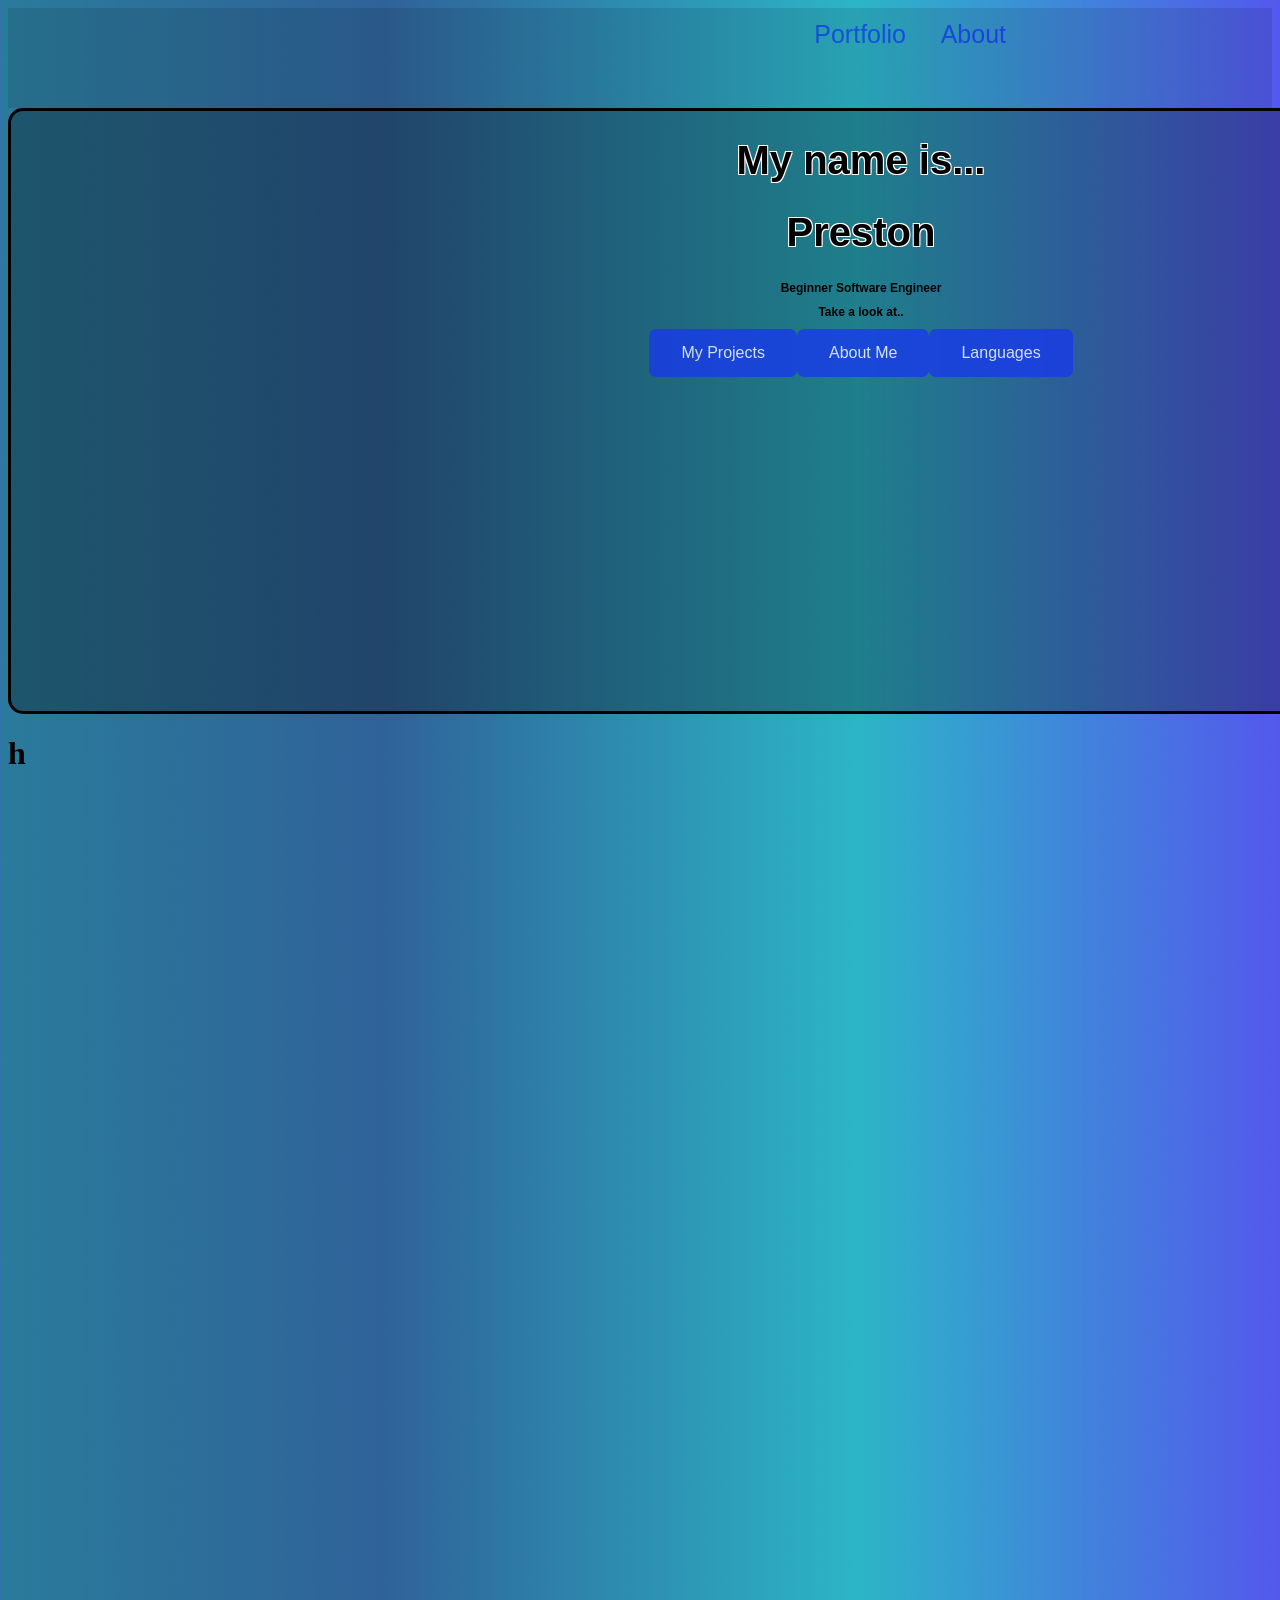
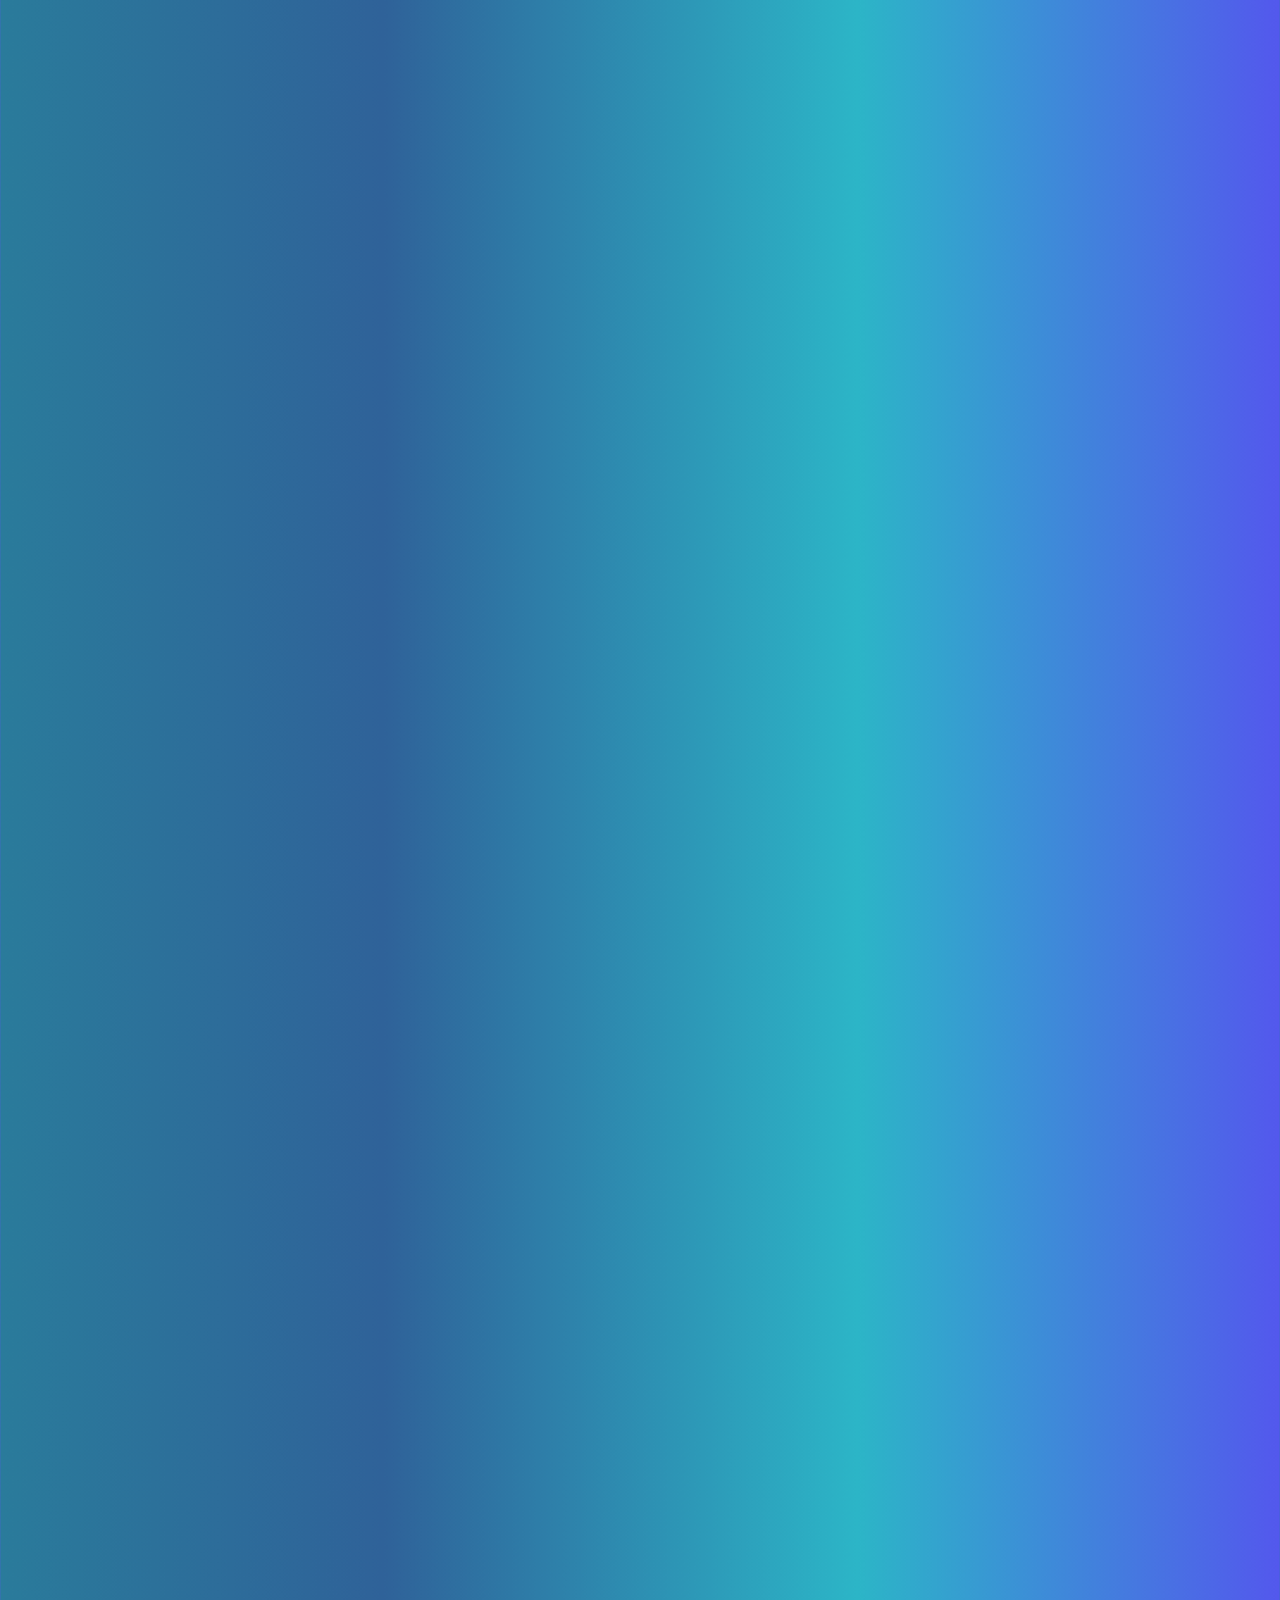
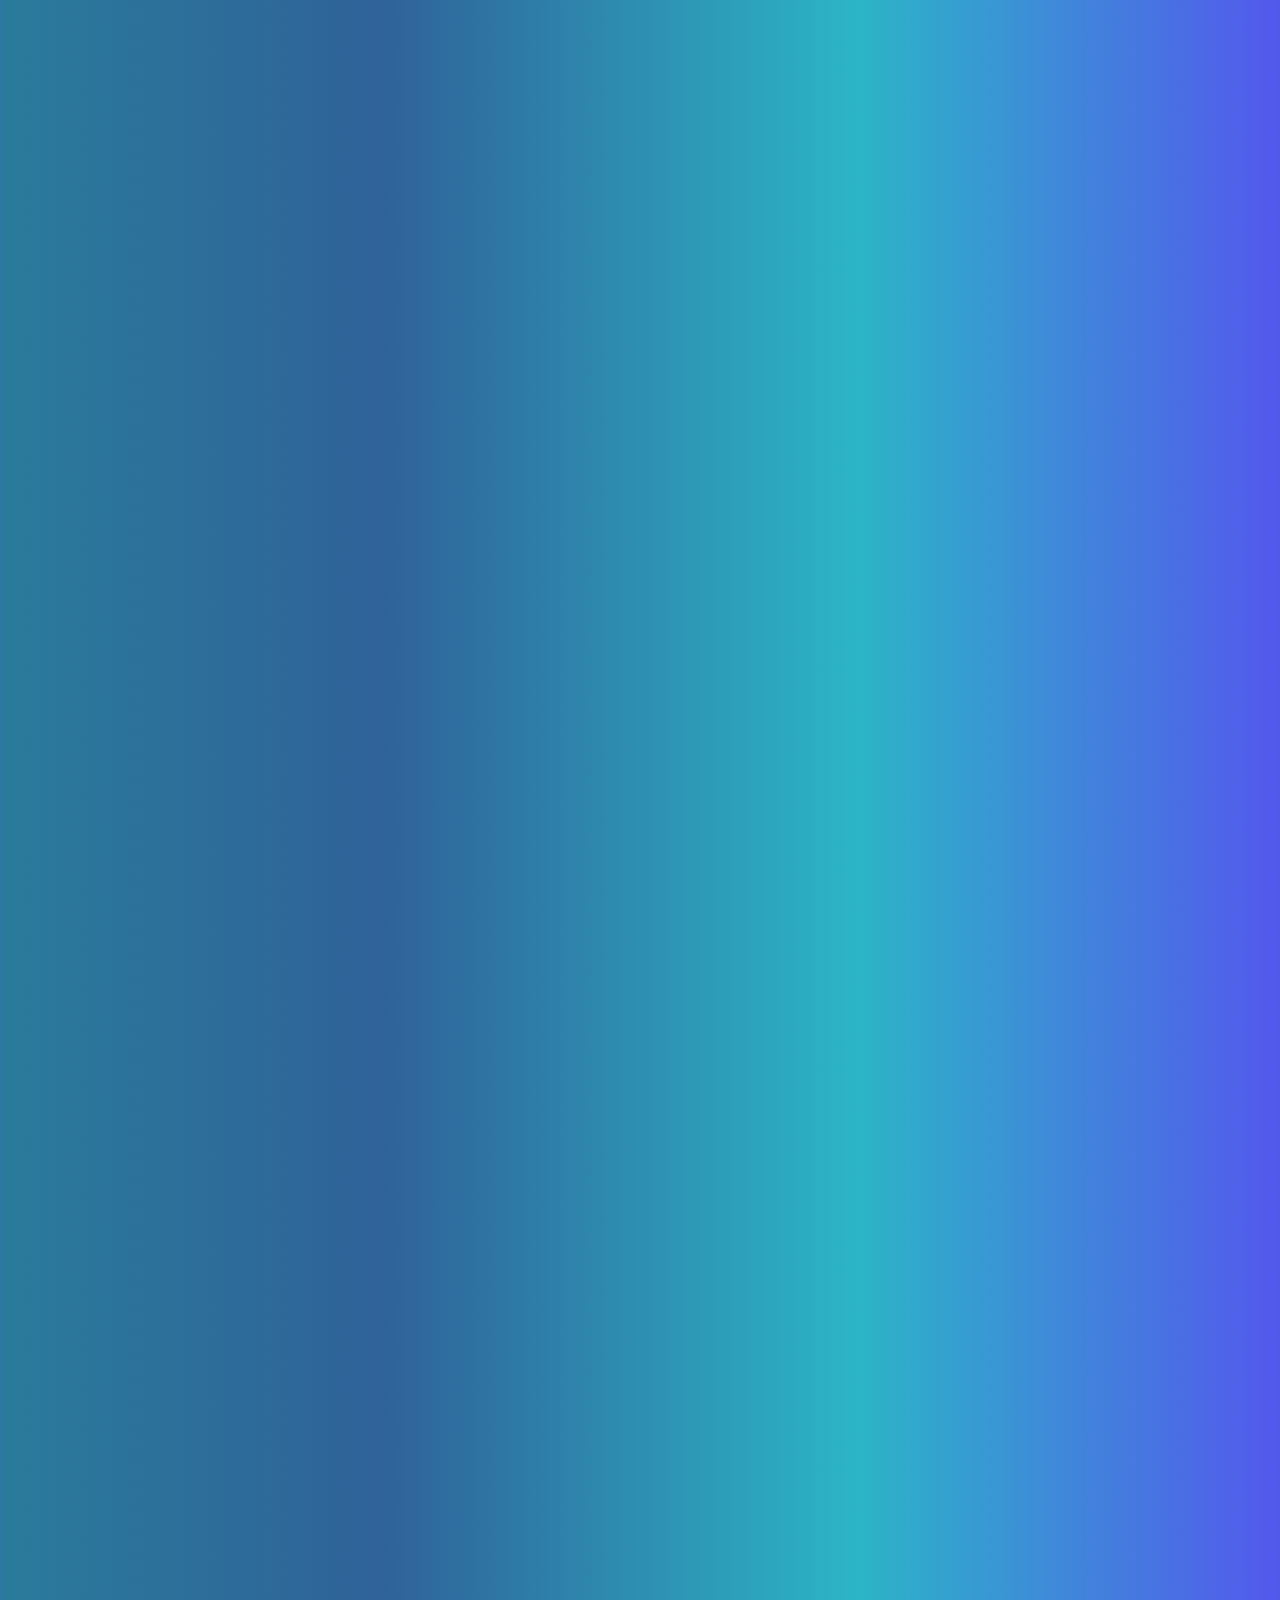
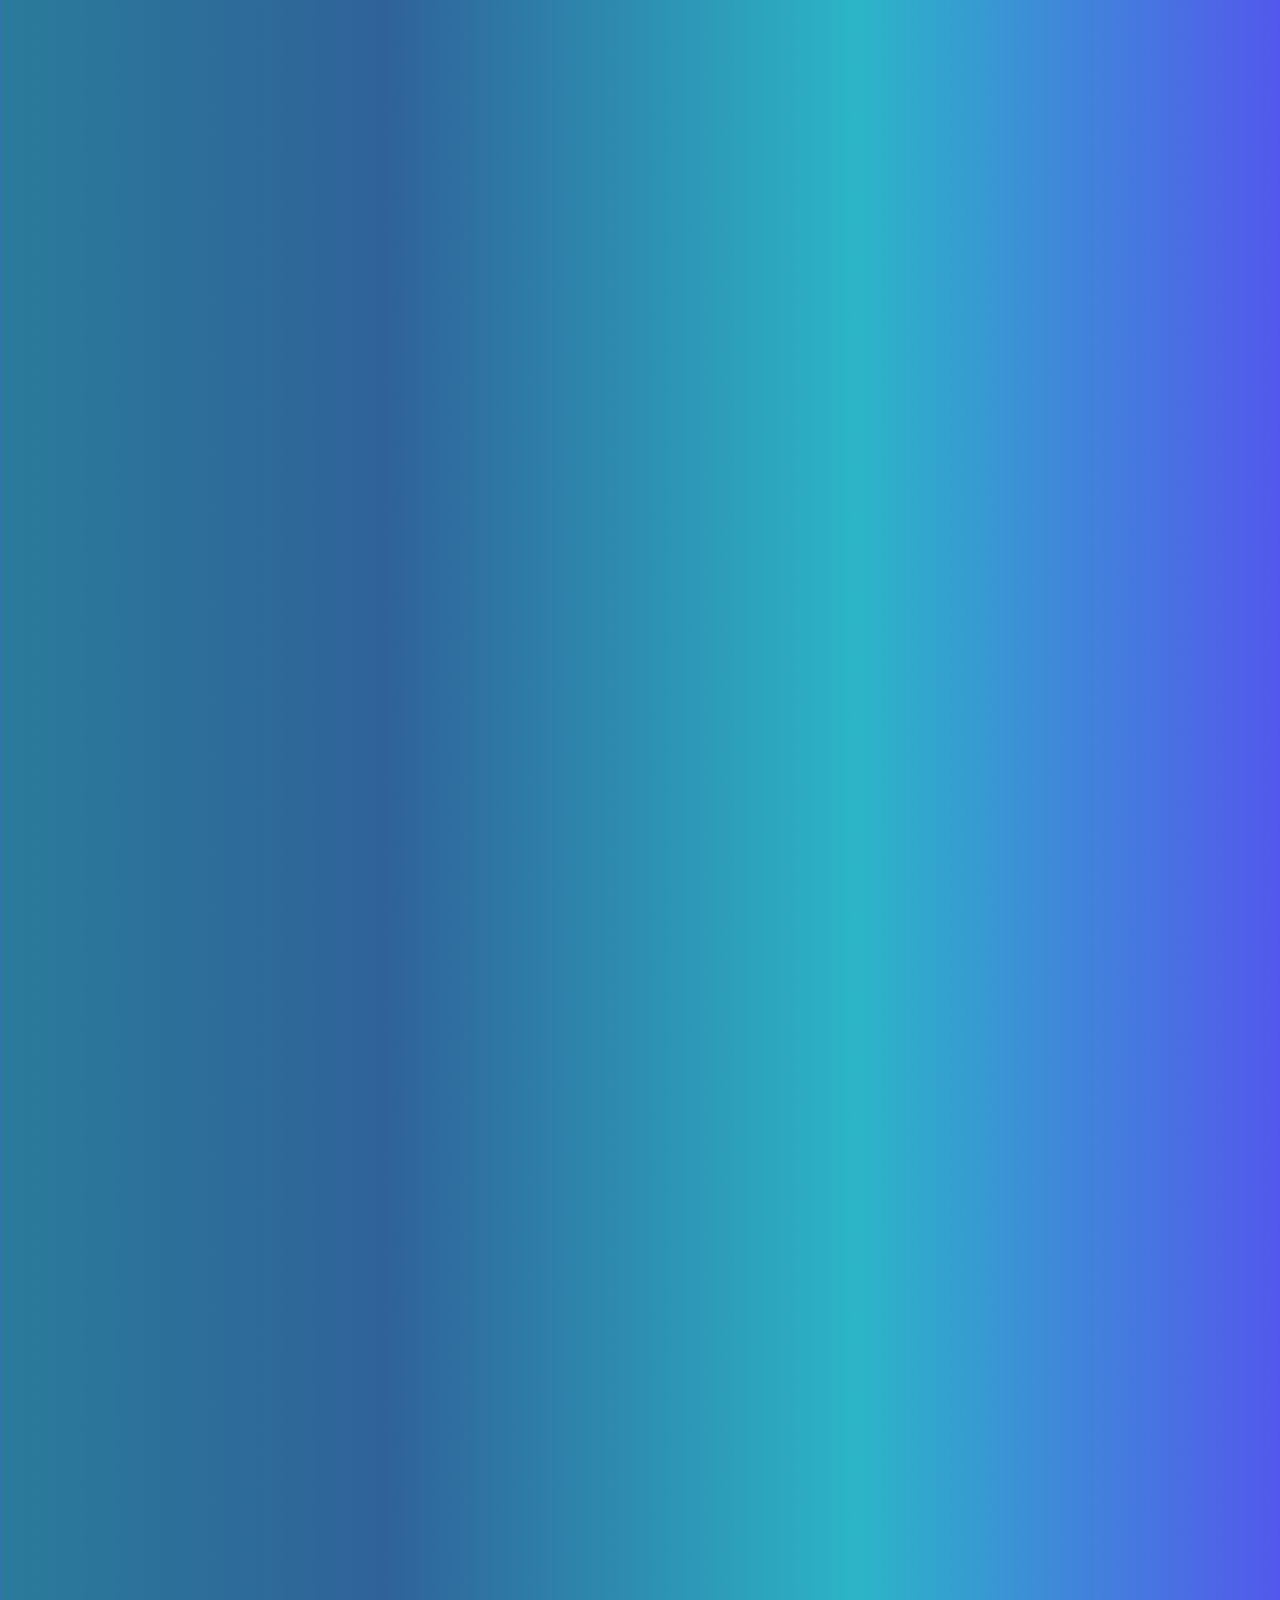
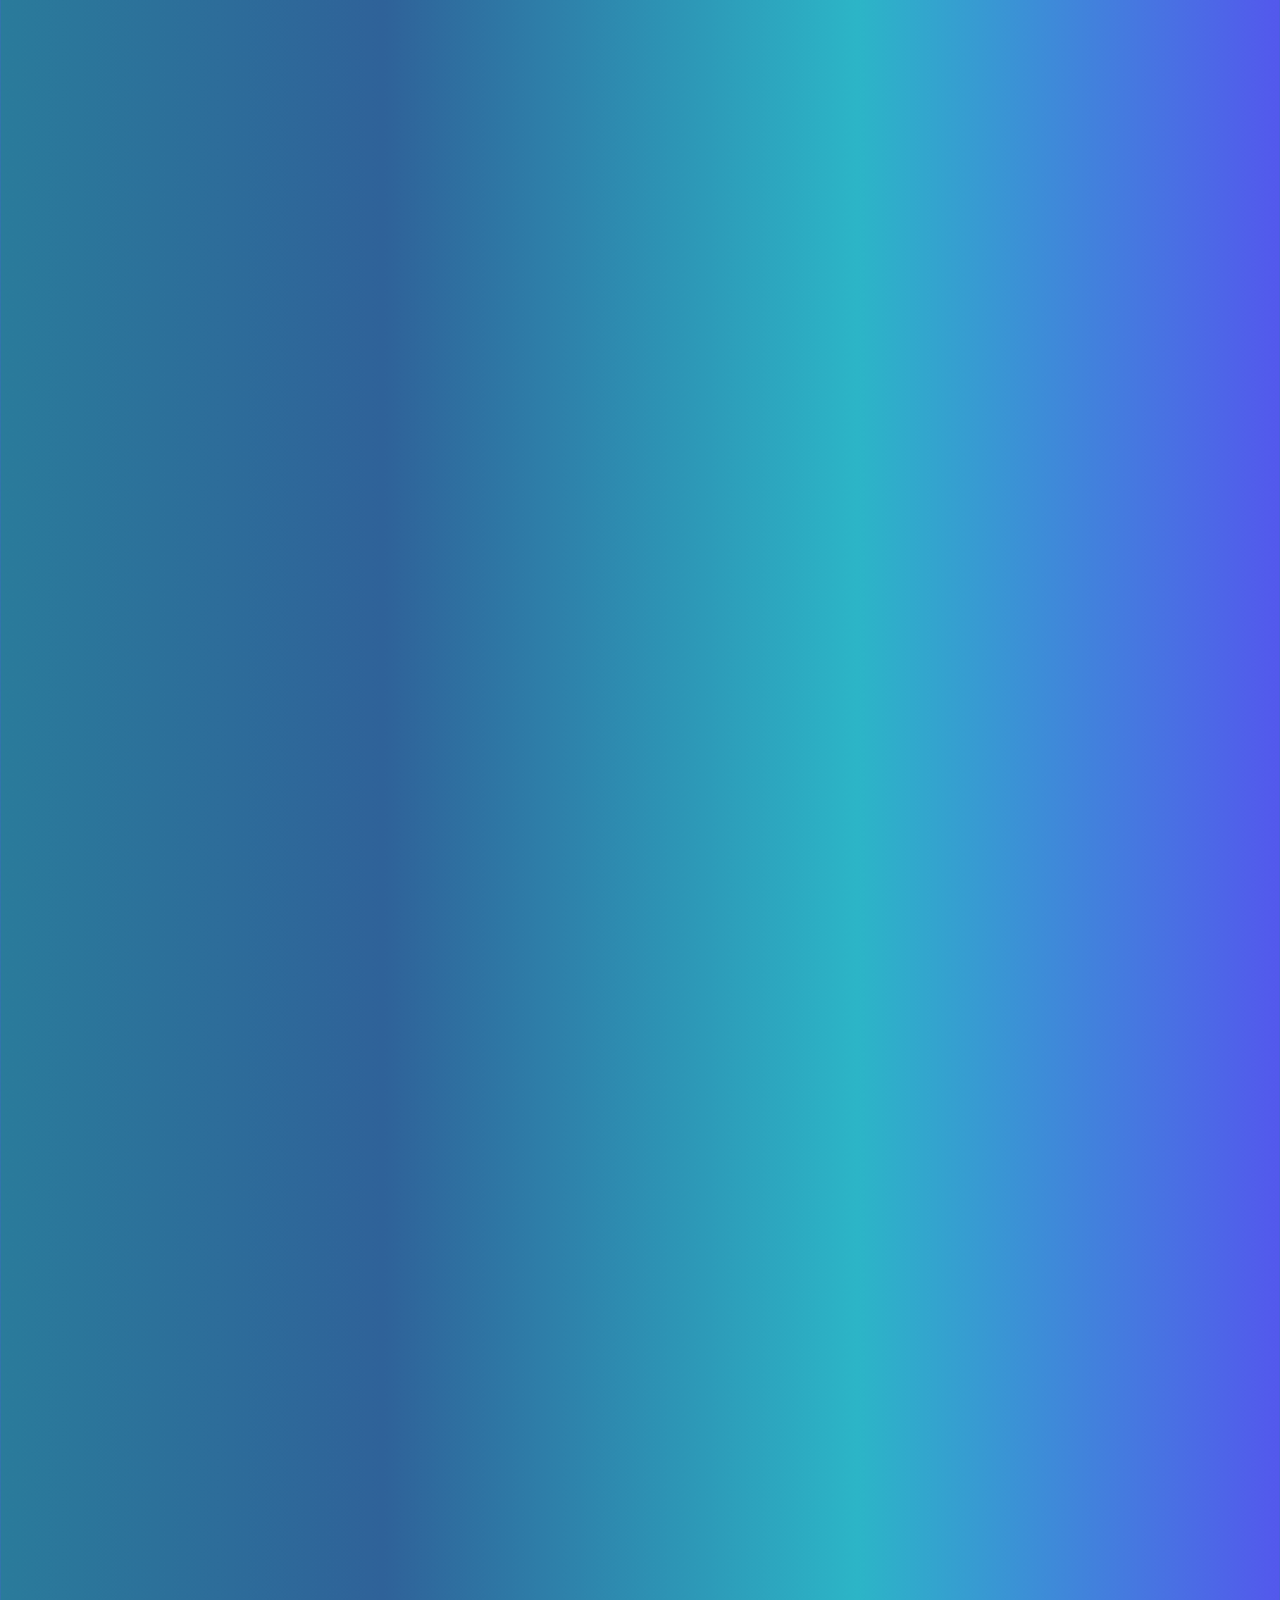
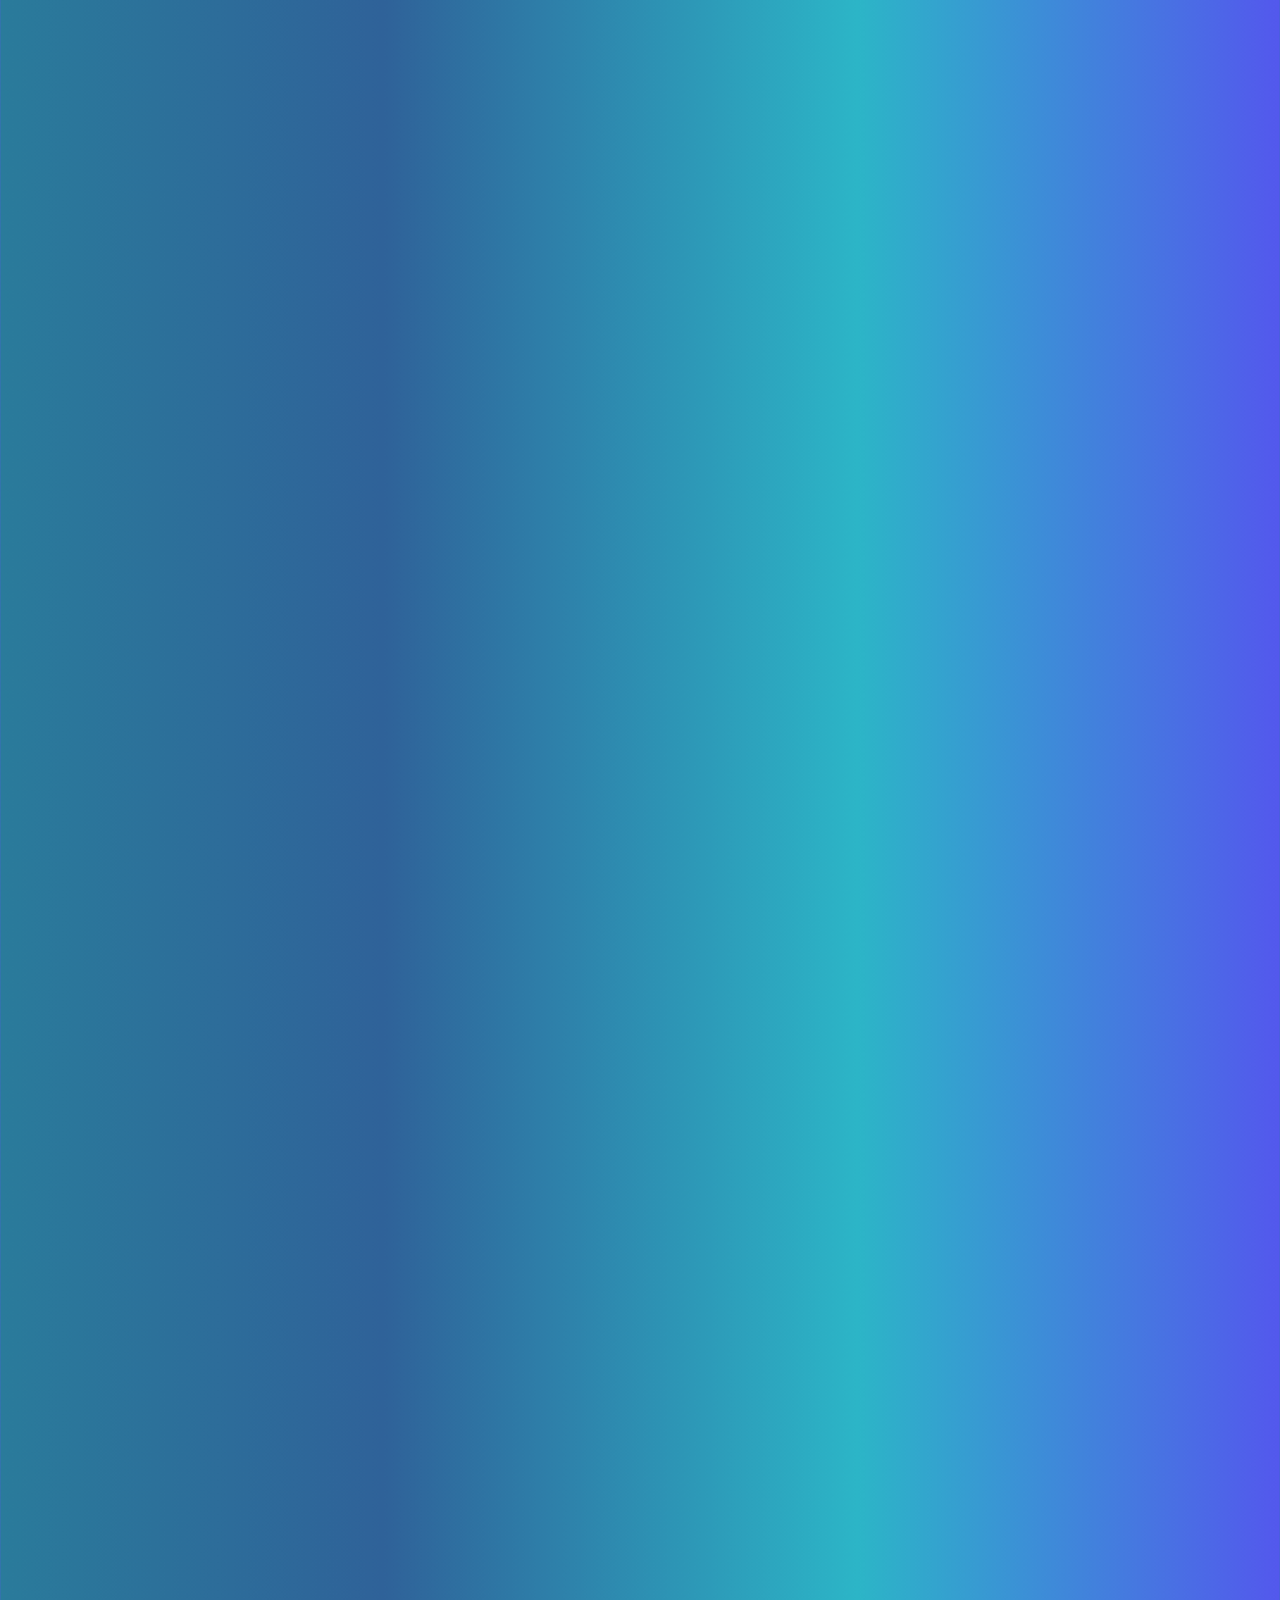
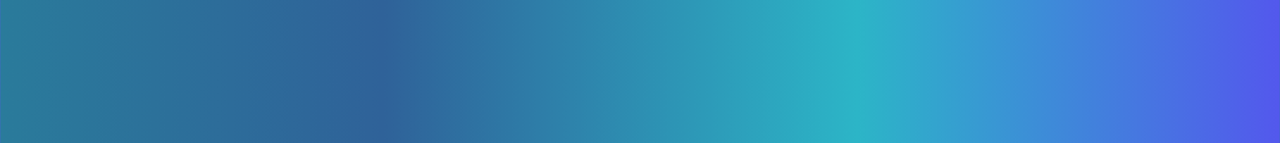
==== index.html @ db3a59b8 "Day 1: Initial Commit" ====
<!DOCTYPE html>
<html lang="en">
<link rel="stylesheet" href="main.css">
<script src="main.js"></script>
    <head>
        <meta charset="UTF-8">
        <title>Title</title>
</head>
<body>
    <div id="header">
        <button onclick="scrolldiv('about-me')" id="about-button" type="submit">
            <span class="button-text">About</span>
        </button>

        <button onclick="scrolldiv('projects')" id="portfolio-button" type="submit">
            <span class="button-text">Portfolio</span>
        </button>
    </div>

    <div id ="introduction-border">

        <div id="introduction-content">
            <h1 class="intro-title" >My name is...</h1>
            <h1 class="intro-name">Preston</h1>
            <h2 class="intro-slogan">Beginner Software Engineer</h2>
            <h2 class="intro-slogan">Take a look at..</h2>
            <div class="btngroup">
                <button onclick="scrolldiv('projects')" class="button">
                    <span class="button-text">My Projects</span>
                </button>
                <button onclick="scrolldiv('about-me')" class="button">
                    <span class="button-text">About Me</span>
                </button>
                <button onclick="scrolldiv('skills')" class="button">
                    <span class="button-text">Languages</span>
                </button>
            </div>
        </div>
    </div>

    <div id="about-me">
        <h1>h</h1>
    </div>

    <div id="skills">

    </div>

    <div id="projects">

    </div>
</body>
</html>
---- main.css ----
:root {    --color1: rgba(250,250,250,0);    --color2: rgba(0,0,0,0)}body {    background: #2A7B9B;    background: linear-gradient(90deg, rgba(42, 123, 155, 1) 0%, rgba(47, 98, 153, 1) 30%, rgba(44, 181, 199, 1) 67%, rgba(83, 88, 237, 1) 100%);}#header {    width: auto;    height: 100px;    color: black;    font-family: "Roboto Mono",sans-serif;    background-color: rgba(0,0,0,0.1);    position: sticky;    top: 0;}#header-title {    align-items: center;    margin: auto;}#introduction-border {    transition: width 2s, height 3s, background-color 3s;    width: 1700px;    height: 600px;    border-radius: 15px;    margin: auto;    align-items: center;    border-style: solid;    background-color: rgba(0,0,0,0.3);    border-color: black;}#introduction-content {    align-items: center;}#portfolio-button .button-text {    opacity: 0.5;    color: blue;    font-family: "Roboto Mono", sans-serif;}#portfolio-button .button-text:hover {    opacity: 1;    cursor: pointer;}#portfolio-button {    padding: 12px 24px;    position: fixed;    right: 350px;    border: none;    background: none;    font-size: 25px;}#about-button {    padding: 12px 24px;    position: fixed;    right: 250px;    border: none;    background: none;    font-size: 25px;}#about-button .button-text {    opacity: 0.5;    color: blue;    font-family: "Roboto Mono", sans-serif;}#about-button .button-text:hover {    opacity: 1;    cursor: pointer;}.btngroup {    display: flex;    flex-wrap: wrap;    align-items: center;    justify-content: center;}.btngroup .button:hover {    background-color: darkblue;    opacity: 1;}.button {    opacity: 0.8;    background-color: #183aea;    color: white;    border: black;    padding: 15px 32px;    text-align: center;    text-decoration: none;    font-size: 16px;    cursor: pointer;    border-radius: 7px;}.button-text {    font-family: "Britannic Bold", sans-serif;}.intro-title {    font-family: "Britannic Bold", sans-serif;    font-size: 40px;    text-align: center;    color: black;    text-shadow:            -1px -1px 0 #ffffff,            1px -1px 0 #ffffff,            -1px 1px 0 #ffffff,            1px 1px 0 #ffffff;    ;}.intro-name {    font-family: "Britannic Bold", sans-serif;    font-size: 40px;    text-align: center;    color: black;    text-shadow:            -1px -1px 0 #ffffff,            1px -1px 0 #ffffff,            -1px 1px 0 #ffffff,            1px 1px 0 #ffffff;    ;}.intro-slogan {    font-family: "Britannic Bold", sans-serif;    font-size: 12px;    text-align: center;    color: black;}#skills {    width: 1500px;    height: 3000px;}#projects {    width: 1500px;    height: 3000px;}#about-me {    width: 1500px;    height: 3000px;}
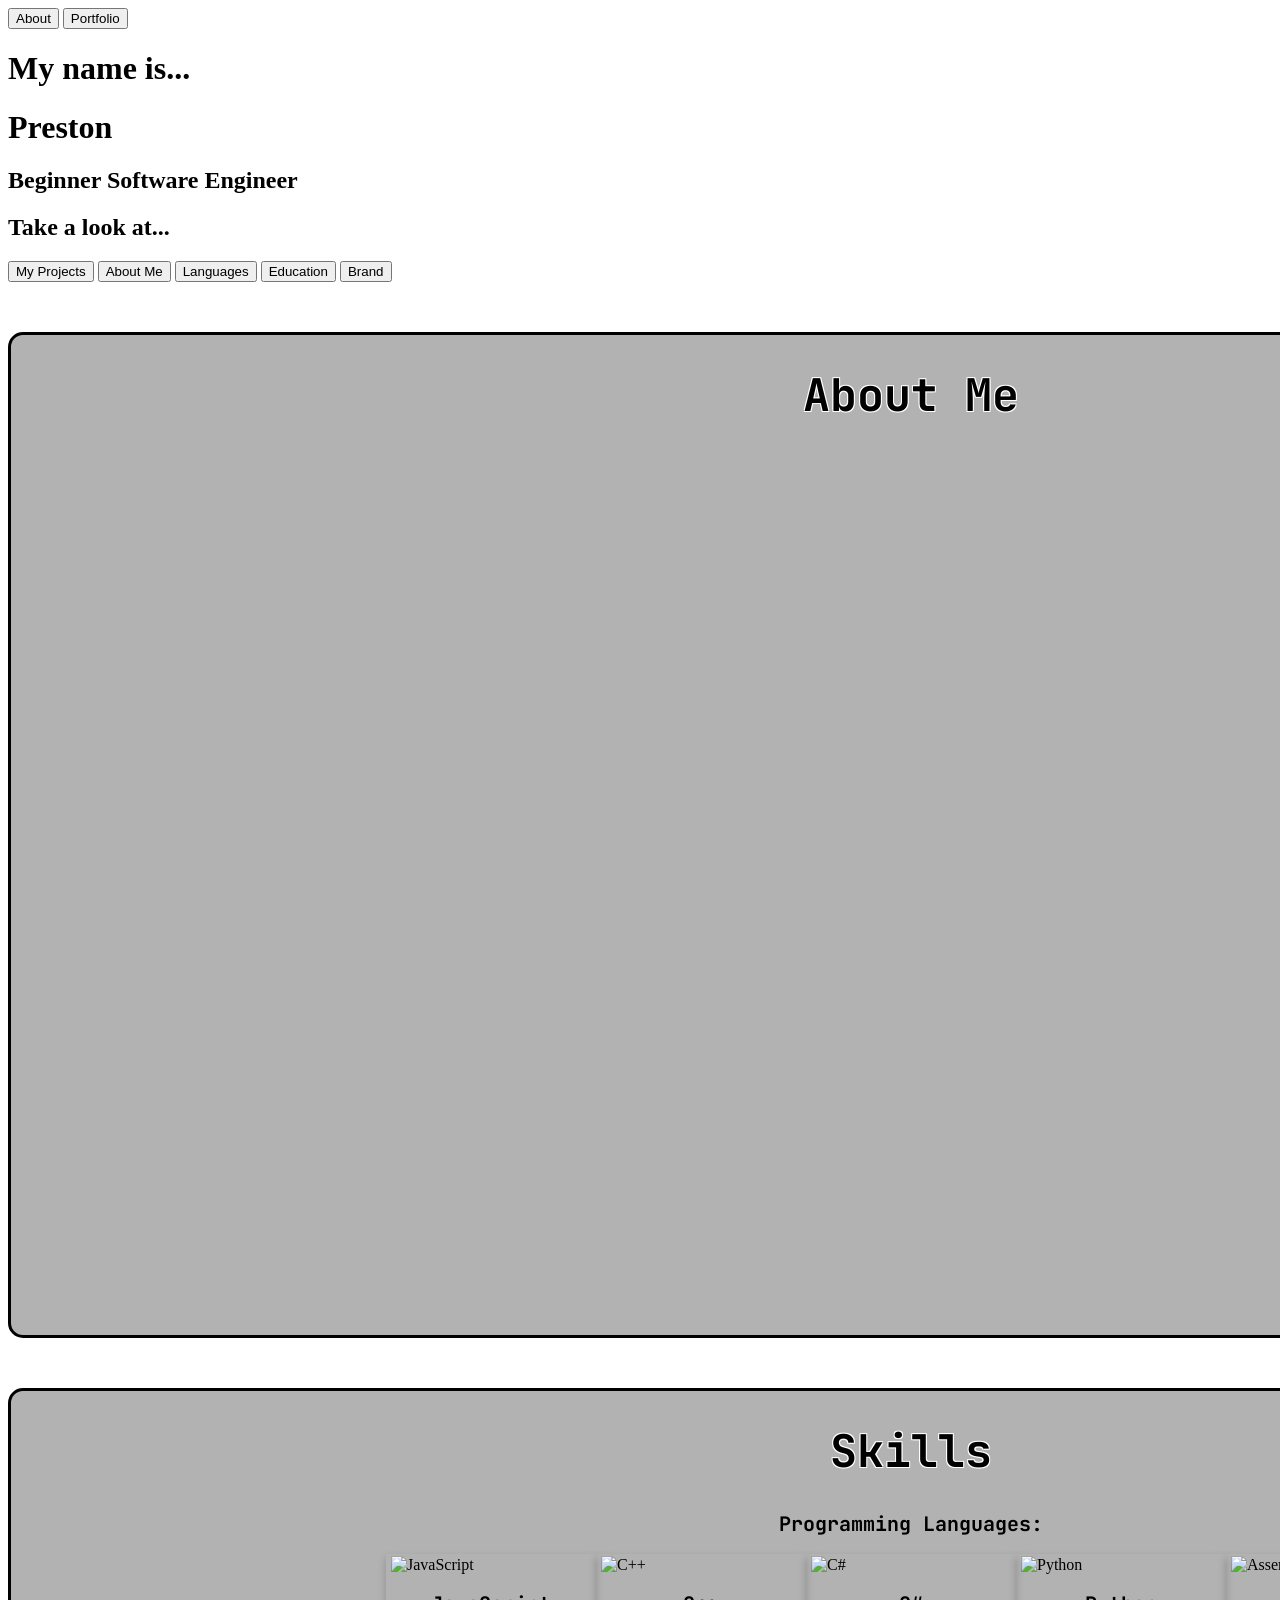
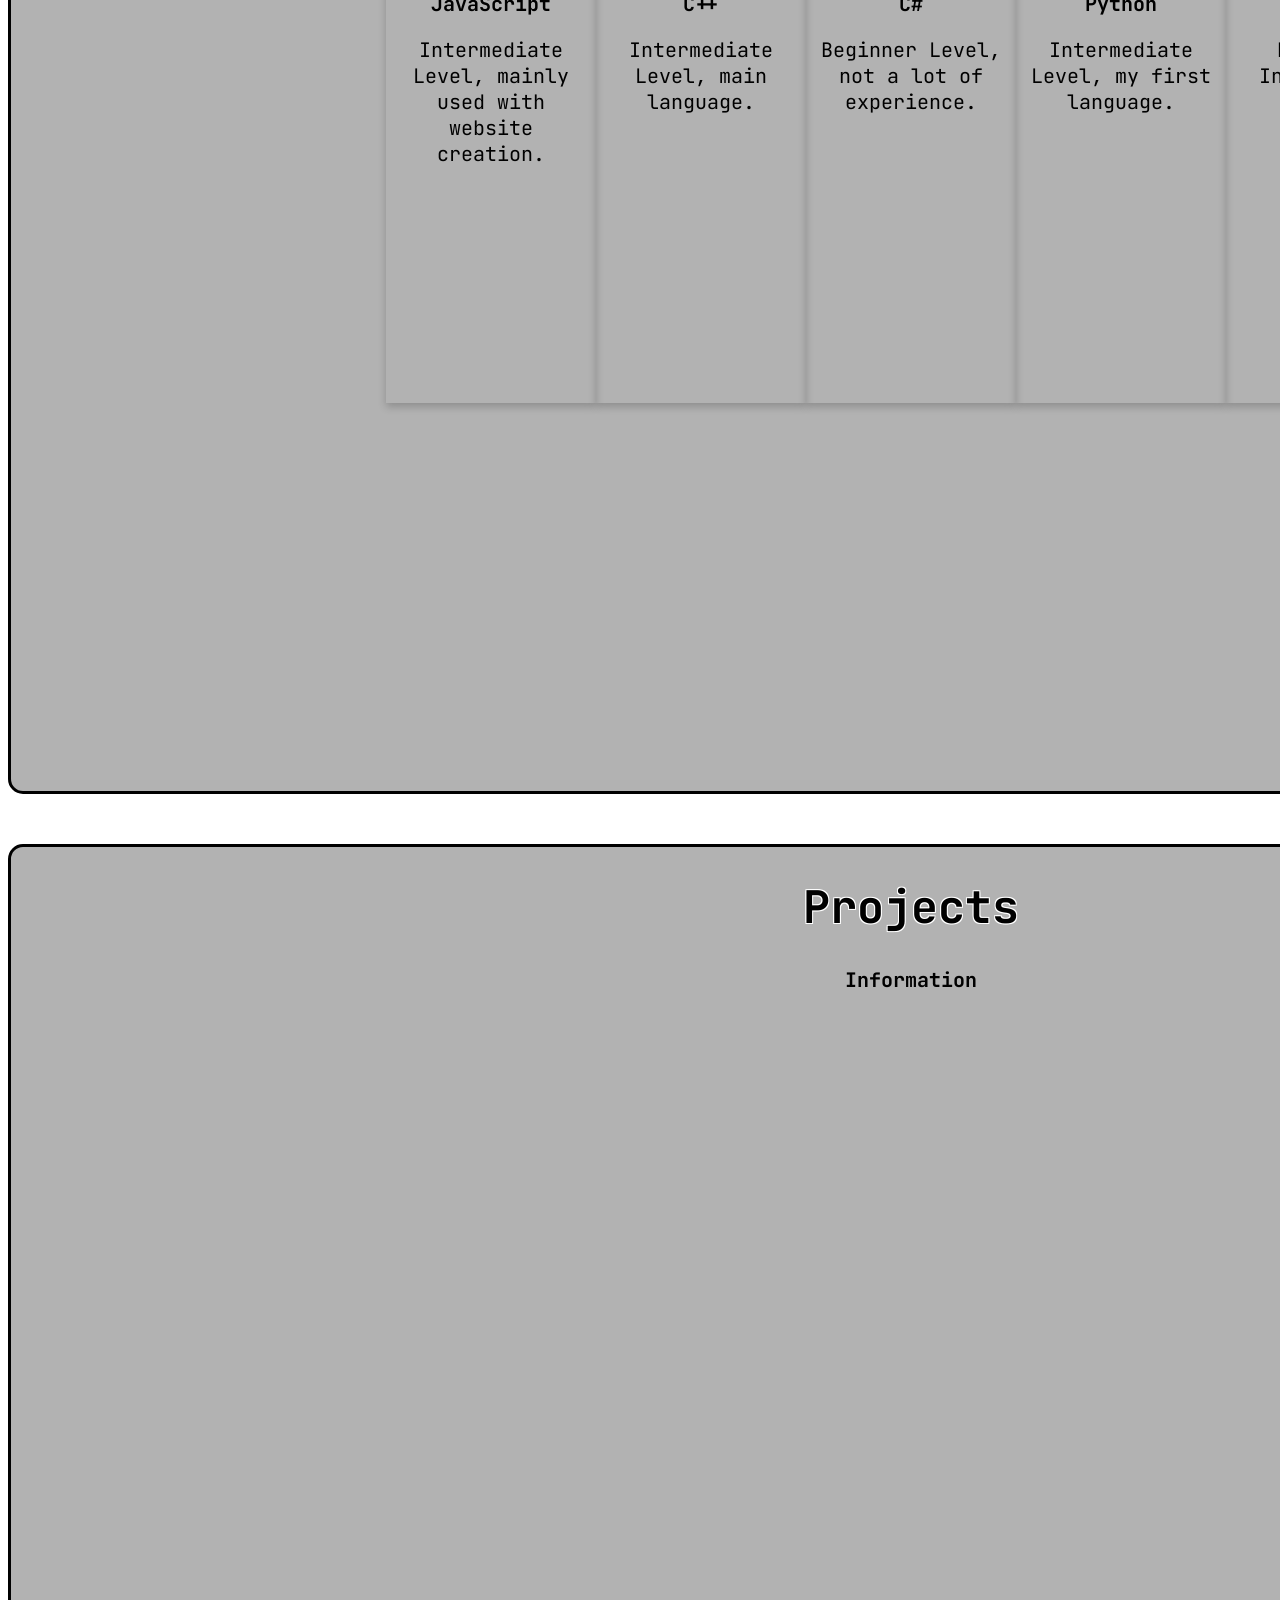
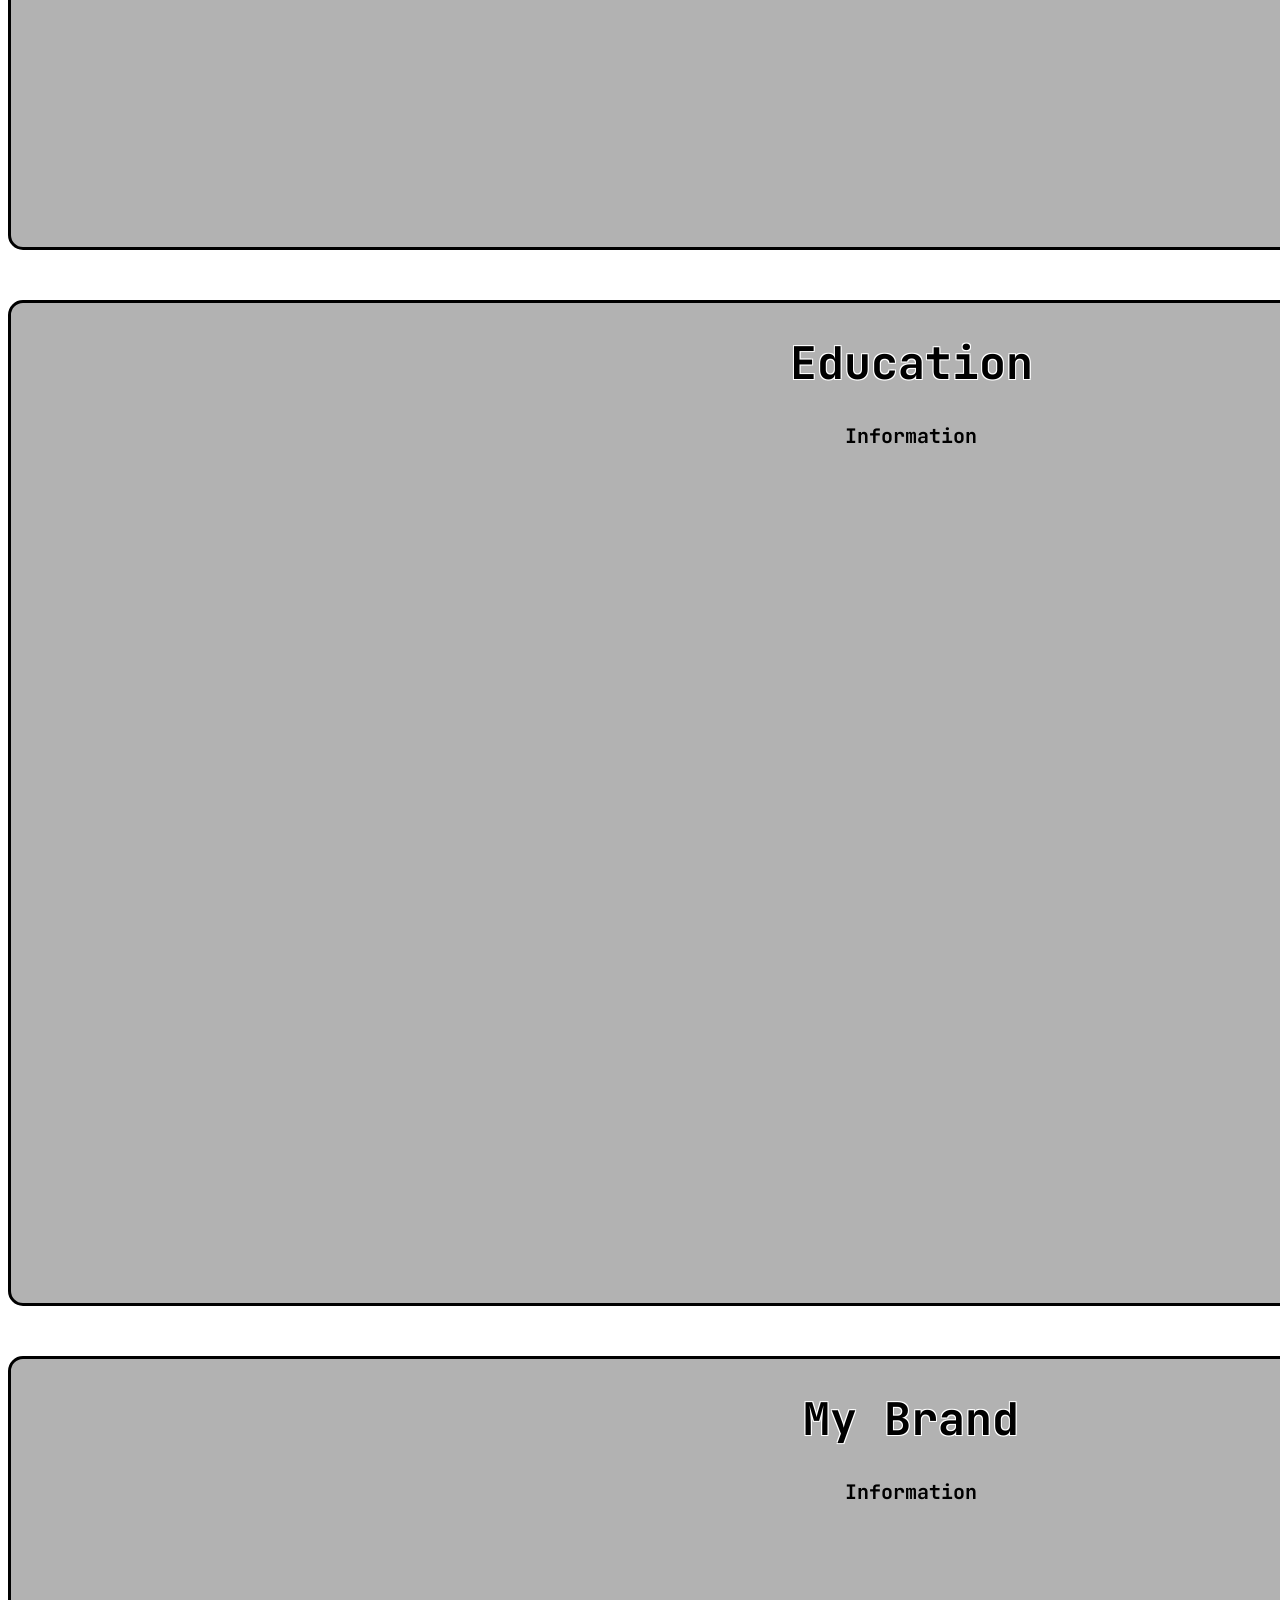
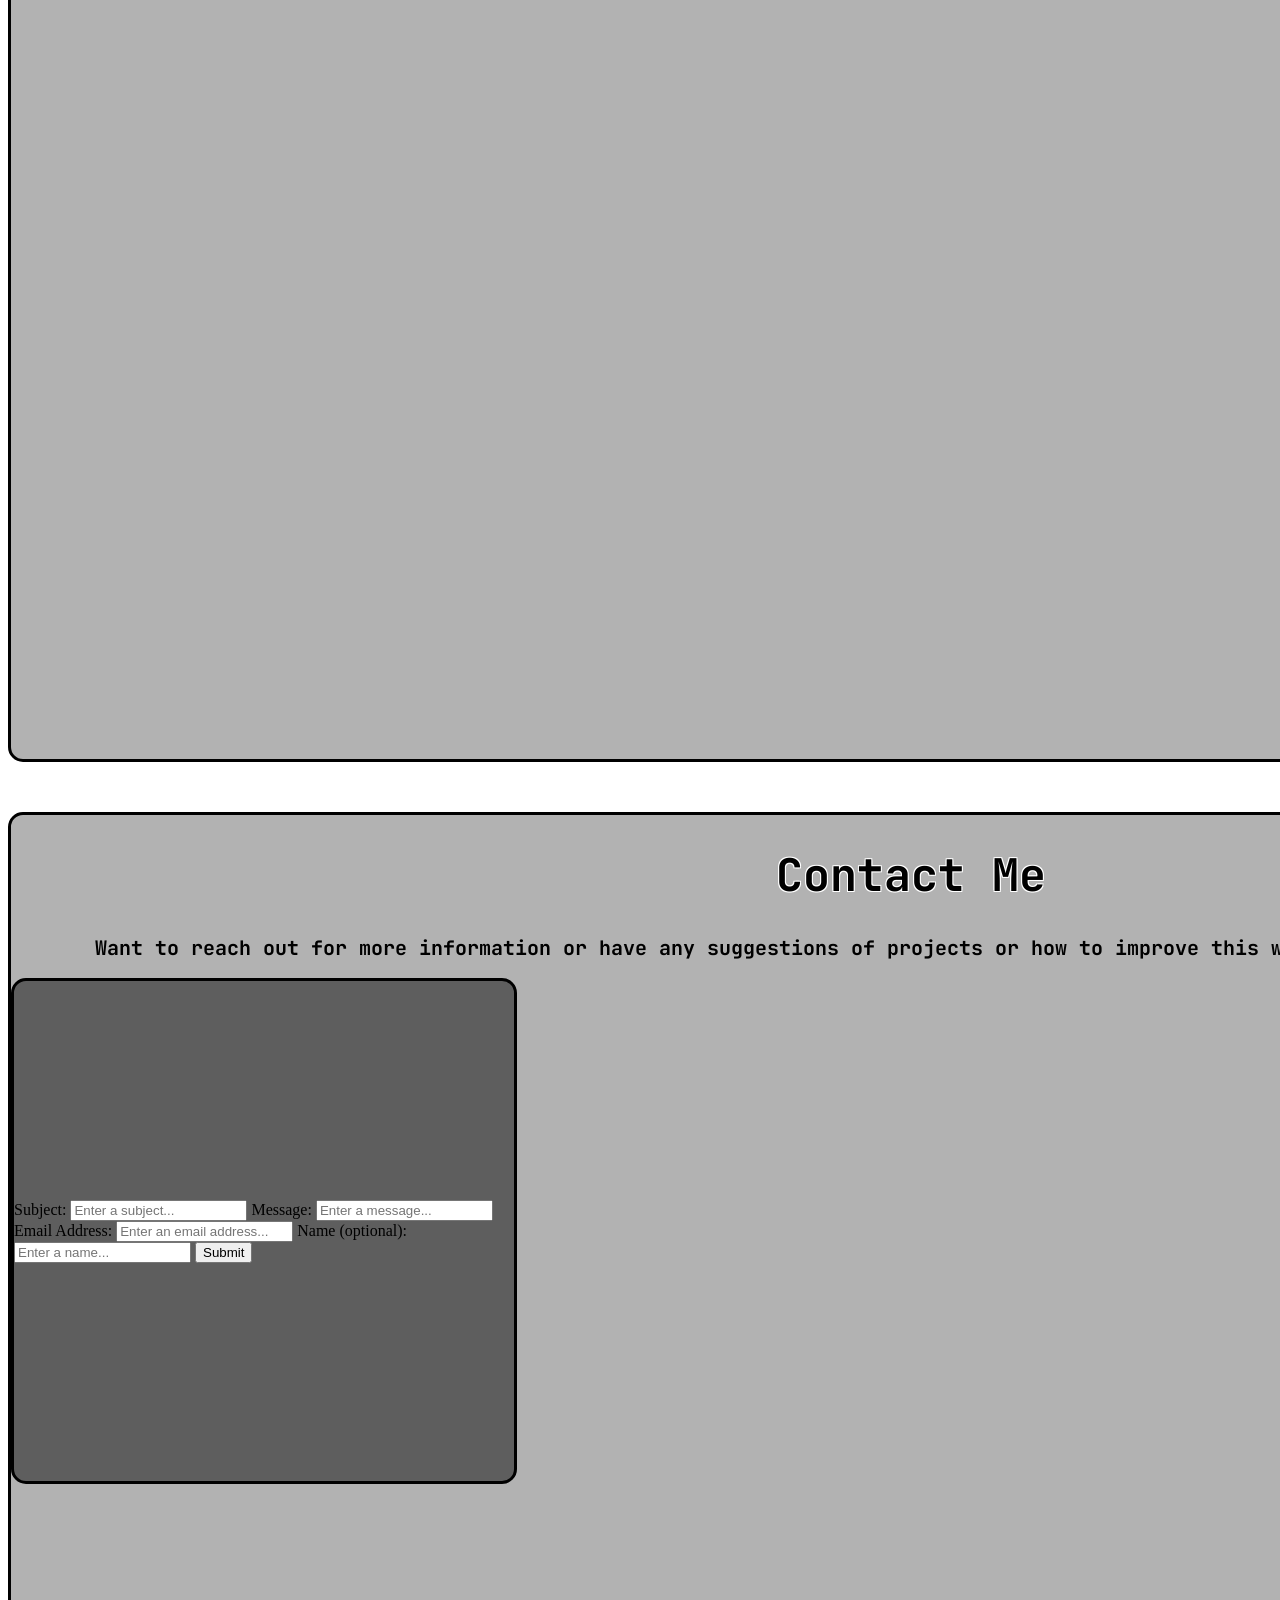
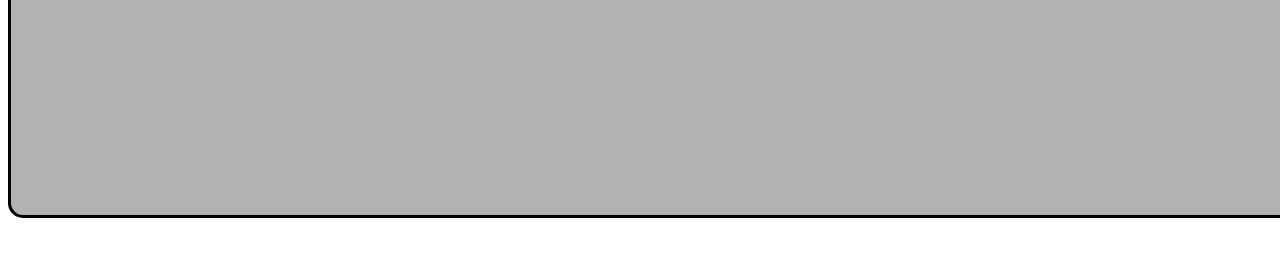
==== commit 5eb83659: "Day 2,3,4: Adding brand, education and contact-me, some content in skills, changing font." ====
--- a/index.html
+++ b/index.html
@@ -1,11 +1,17 @@
 <!DOCTYPE html>
-<html lang="en">
+<html lang="en" xmlns="http://www.w3.org/1999/html">
 <link rel="stylesheet" href="main.css">
+
 <script src="main.js"></script>
-    <head>
-        <meta charset="UTF-8">
-        <title>Title</title>
+
+<head>
+    <title></title>
+    <link rel="preconnect" href="https://fonts.googleapis.com">
+    <link rel="preconnect" href="https://fonts.gstatic.com" crossorigin>
+    <link href="https://fonts.googleapis.com/css2?family=JetBrains+Mono:wght@200&display=swap" rel="stylesheet">
+    <link rel="icon" type="image/x-icon" href="/assets/favicon.ico">
 </head>
+
 <body>
     <div id="header">
         <button onclick="scrolldiv('about-me')" id="about-button" type="submit">
@@ -18,12 +24,12 @@
     </div>
 
     <div id ="introduction-border">
-
         <div id="introduction-content">
             <h1 class="intro-title" >My name is...</h1>
             <h1 class="intro-name">Preston</h1>
             <h2 class="intro-slogan">Beginner Software Engineer</h2>
-            <h2 class="intro-slogan">Take a look at..</h2>
+            <h2 class="intro-slogan">Take a look at...</h2>
+
             <div class="btngroup">
                 <button onclick="scrolldiv('projects')" class="button">
                     <span class="button-text">My Projects</span>
@@ -34,20 +40,105 @@
                 <button onclick="scrolldiv('skills')" class="button">
                     <span class="button-text">Languages</span>
                 </button>
+                <button onclick="scrolldiv('education')" class ="button">
+                    <span class="button-text">Education</span>
+                </button>
+                <button onclick="scrolldiv('brand')" class ="button">
+                    <span class="button-text">Brand</span>
+                </button>
             </div>
         </div>
     </div>
 
     <div id="about-me">
-        <h1>h</h1>
+        <h1 class="section-title">About Me</h1>
+        <h2 class="section-text"></h2>
+
     </div>
 
     <div id="skills">
+        <h1 class="section-title">Skills</h1>
+        <h2 class="section-text">Programming Languages: </h2>
+
+        <div class="section-cards">
+            <div class="container">
+                <img src="assets/javascript.png" alt="JavaScript" class="images">
+                    <h2 class="section-text">JavaScript</h2>
+                    <p class="section-text">Intermediate Level, mainly used with website creation.</p>
+            </div>
+
+            <div class="container">
+                <img src="assets/c++.png" alt="C++" class="images">
+
+                <h2 class="section-text">C++</h2>
+                <p class="section-text">Intermediate Level, main language.</p>
+            </div>
+
+            <div class="container">
+                <img src="assets/csharp.webp" alt="C#" class="images">
+
+                <h2 class="section-text">C#</h2>
+                <p class="section-text">Beginner Level, not a lot of experience.</p>
+            </div>
+
+            <div class="container">
+                <img src="assets/python.png" alt="Python" class="images">
+
+                <h2 class="section-text">Python</h2>
+                <p class="section-text">Intermediate Level, my first language.</p>
+            </div>
+
+            <div class="container">
+                <img src="assets/asm.png" alt="Assembly" class="images">
+
+                <h2 class="section-text">Assembly</h2>
+                <p class="section-text">Beginner/ Intermediate level. </p>
+            </div>
+
+        </div>
+    </div>
+
+    <div id="projects">
+        <h1 class="section-title">Projects</h1>
+        <h2 class="section-text">Information</h2>
+    </div>
+
+    <div id="education">
+        <h1 class="section-title">Education</h1>
+        <h2 class="section-text">Information</h2>
+    </div>
+
+    <div id="brand">
+        <h1 class="section-title">My Brand</h1>
+        <h2 class="section-text">Information</h2>
+    </div>
+
+    <div id ="contact-me">
+        <h1 class="section-title">Contact Me</h1>
+        <h2 class="section-text">Want to reach out for more information or have any suggestions of projects or how to improve this website? Don't be afraid to reach out.</h2>
+        <div id="contact-me-form">
+            <form action="https://formsubmit.co/900305@student.derby-college.ac.uk" method="POST">
+                <label for="contact-me">Subject:
+                    <input type="text" class="form-input" required placeholder="Enter a subject...">
+                </label>
+                <label for="contact-me">Message:
+                    <input type="text" class="form-input" required placeholder="Enter a message...">
+                </label>
+                <label for="contact-me">Email Address:
+                    <input type="email" class="form-input" required placeholder="Enter an email address...">
+                </label>
+                <label for="contact-me">Name (optional):
+                    <input type="text" class="form-input" required placeholder="Enter a name...">
+                </label>
+                <button type="submit">Submit</button>
+            </form>
+        </div>
+    </div>
+
+
+    <div id="footer">
 
     </div>
 
-    <div id="projects">
-
-    </div>
 </body>
 </html>
--- a/main.css
+++ b/main.css
@@ -1,164 +1,93 @@
-:root {-    --color1: rgba(250,250,250,0);-    --color2: rgba(0,0,0,0)-}-body {-    background: #2A7B9B;-    background: linear-gradient(90deg, rgba(42, 123, 155, 1) 0%, rgba(47, 98, 153, 1) 30%, rgba(44, 181, 199, 1) 67%, rgba(83, 88, 237, 1) 100%);-}--#header {-    width: auto;-    height: 100px;-    color: black;-    font-family: "Roboto Mono",sans-serif;-    background-color: rgba(0,0,0,0.1);-    position: sticky;-    top: 0;--}--#header-title {-    align-items: center;-    margin: auto;-}--#introduction-border {-    transition: width 2s, height 3s, background-color 3s;-    width: 1700px;-    height: 600px;-    border-radius: 15px;-    margin: auto;-    align-items: center;-    border-style: solid;-    background-color: rgba(0,0,0,0.3);-    border-color: black;-}--#introduction-content {-    align-items: center;-}--#portfolio-button .button-text {-    opacity: 0.5;-    color: blue;-    font-family: "Roboto Mono", sans-serif;-}--#portfolio-button .button-text:hover {-    opacity: 1;-    cursor: pointer;-}--#portfolio-button {-    padding: 12px 24px;-    position: fixed;-    right: 350px;-    border: none;-    background: none;-    font-size: 25px;-}--#about-button {-    padding: 12px 24px;-    position: fixed;-    right: 250px;-    border: none;-    background: none;-    font-size: 25px;-}--#about-button .button-text {-    opacity: 0.5;-    color: blue;-    font-family: "Roboto Mono", sans-serif;-}--#about-button .button-text:hover {-    opacity: 1;-    cursor: pointer;-}--.btngroup {-    display: flex;-    flex-wrap: wrap;-    align-items: center;-    justify-content: center;--}--.btngroup .button:hover {-    background-color: darkblue;-    opacity: 1;-}--.button {-    opacity: 0.8;-    background-color: #183aea;-    color: white;-    border: black;-    padding: 15px 32px;-    text-align: center;-    text-decoration: none;-    font-size: 16px;-    cursor: pointer;-    border-radius: 7px;-}--.button-text {-    font-family: "Britannic Bold", sans-serif;-}--.intro-title {-    font-family: "Britannic Bold", sans-serif;-    font-size: 40px;-    text-align: center;--    color: black;-    text-shadow:-            -1px -1px 0 #ffffff,-            1px -1px 0 #ffffff,-            -1px 1px 0 #ffffff,-            1px 1px 0 #ffffff;-    ;---}---.intro-name {-    font-family: "Britannic Bold", sans-serif;-    font-size: 40px;-    text-align: center;--    color: black;-    text-shadow:-            -1px -1px 0 #ffffff,-            1px -1px 0 #ffffff,-            -1px 1px 0 #ffffff,-            1px 1px 0 #ffffff;-    ;---}--.intro-slogan {-    font-family: "Britannic Bold", sans-serif;-    font-size: 12px;-    text-align: center;-    color: black;}--#skills {-    width: 1500px;-    height: 3000px;-}--#projects {-    width: 1500px;-    height: 3000px;-}--#about-me {-    width: 1500px;-    height: 3000px;+
+    text-shadow:
+            -1px -1px 0 #ffffff,
+            1px -1px 0 #ffffff,
+            -1px 1px 0 #ffffff,
+            1px 1px 0 #ffffff;
+    ;
+
+
+}
+
+.intro-slogan {
+    font-family: "JetBrains Mono", monospace;
+    font-size: 17px;
+    text-align: center;
+    color: black;}
+
+#skills, #projects, #about-me, #brand, #education, #contact-me{
+    width: 1800px;
+    height: 1000px;
+    border-radius: 15px;
+    margin: auto;
+    align-items: center;
+    border-style: solid;
+    background-color: rgba(0,0,0,0.3);
+    border-color: black;
+}
+
+#header + #introduction-border,#introduction-border + #about-me, #about-me + #skills, #skills + #projects, #projects + #education, #education + #brand, #brand + #contact-me, #contact-me + #footer{
+    margin-bottom: 50px;
+}
+
+.section-title {
+    font-family: "Jetbrains Mono",monospace;
+    color: black;
+    text-shadow:
+            -1px -1px 0 #ffffff,
+            1px -1px 0 #ffffff,
+            -1px 1px 0 #ffffff,
+            1px 1px 0 #ffffff;
+    ;
+
+    text-align: center;
+    font-size: 45px;
+}
+
+.section-text {
+    font-family: "Jetbrains Mono",monospace;
+    color: black;
+    text-align: center;
+    font-size: 20px;
+}
+
+.section-cards {
+    display: flex;
+    flex-wrap: wrap;
+    align-items: center;
+    justify-content: center;
+}
+
+.container:hover {
+    box-shadow: 0 8px 16px 0 rgba(0, 0, 0, 0.2);
+}
+
+.container {
+    padding: 2px 5px;
+    box-shadow: 0 4px 8px 0 rgba(0,0,0,0.2);
+    transition: 0.3s;
+    width: 200px;
+    height: 445px;
+}
+
+#contact-me {
+
+}
+
+#contact-me-form {
+    width: 500px;
+    height: 500px;
+    background-color: rgb(94 94 94);
+    display: flex;
+    flex-wrap: wrap;
+    align-items: center;
+    justify-content: center;
+    border-color: black;
+    border-radius: 15px;
+    border-style: solid;
+}
+
+.images {
+    width: 200px;
+    height: 200px;
 }
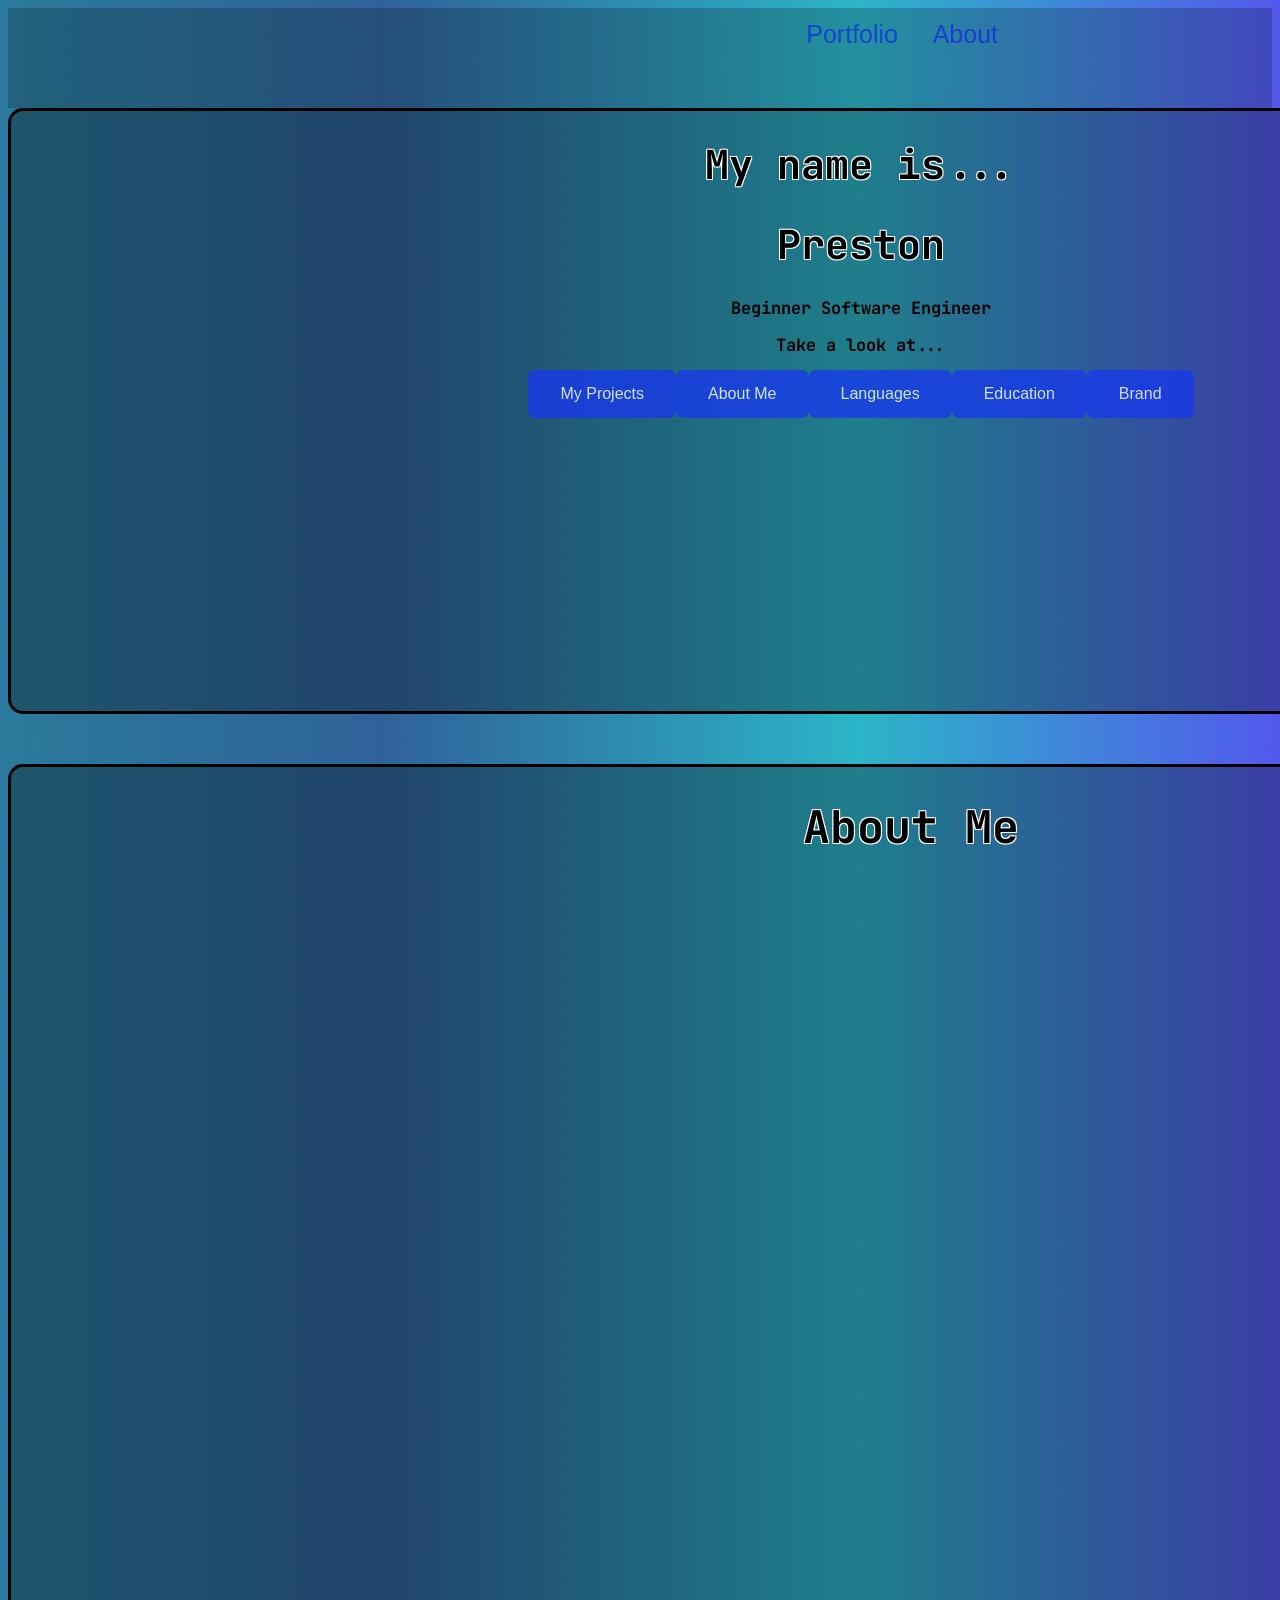
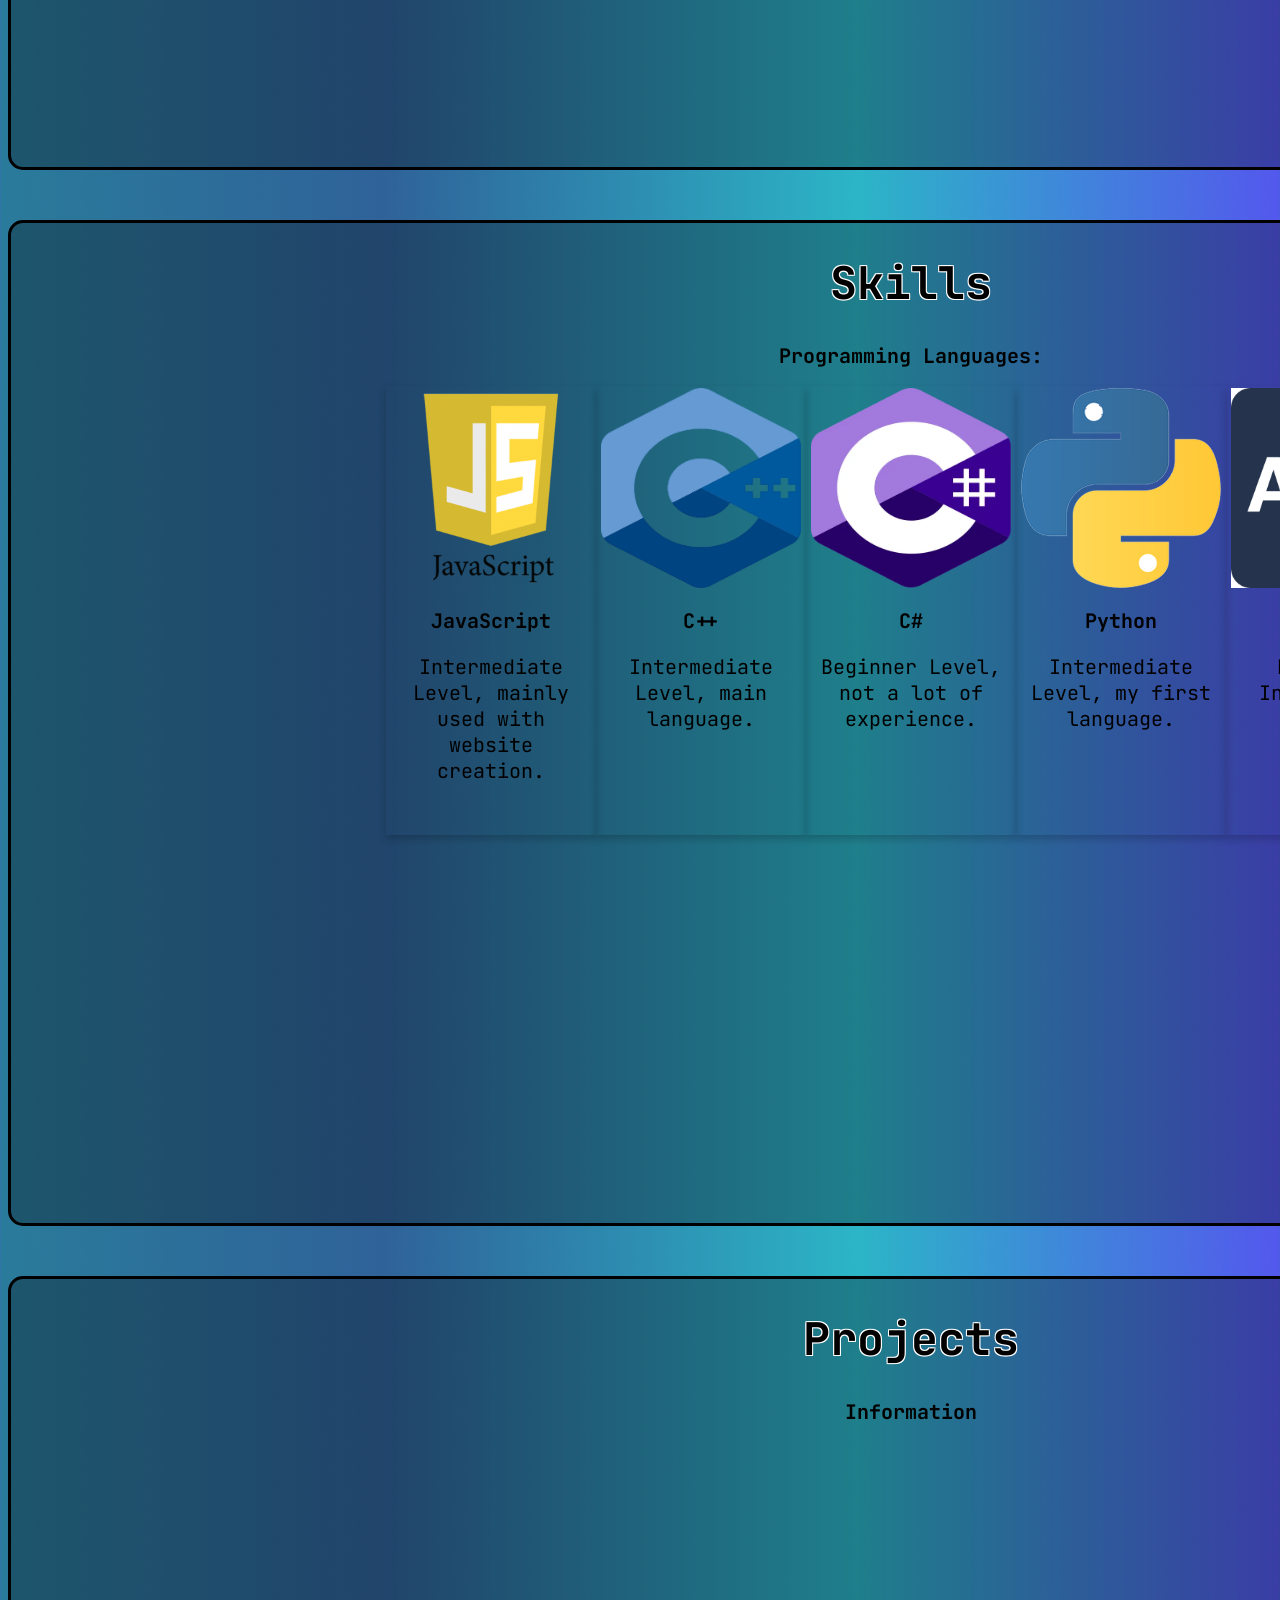
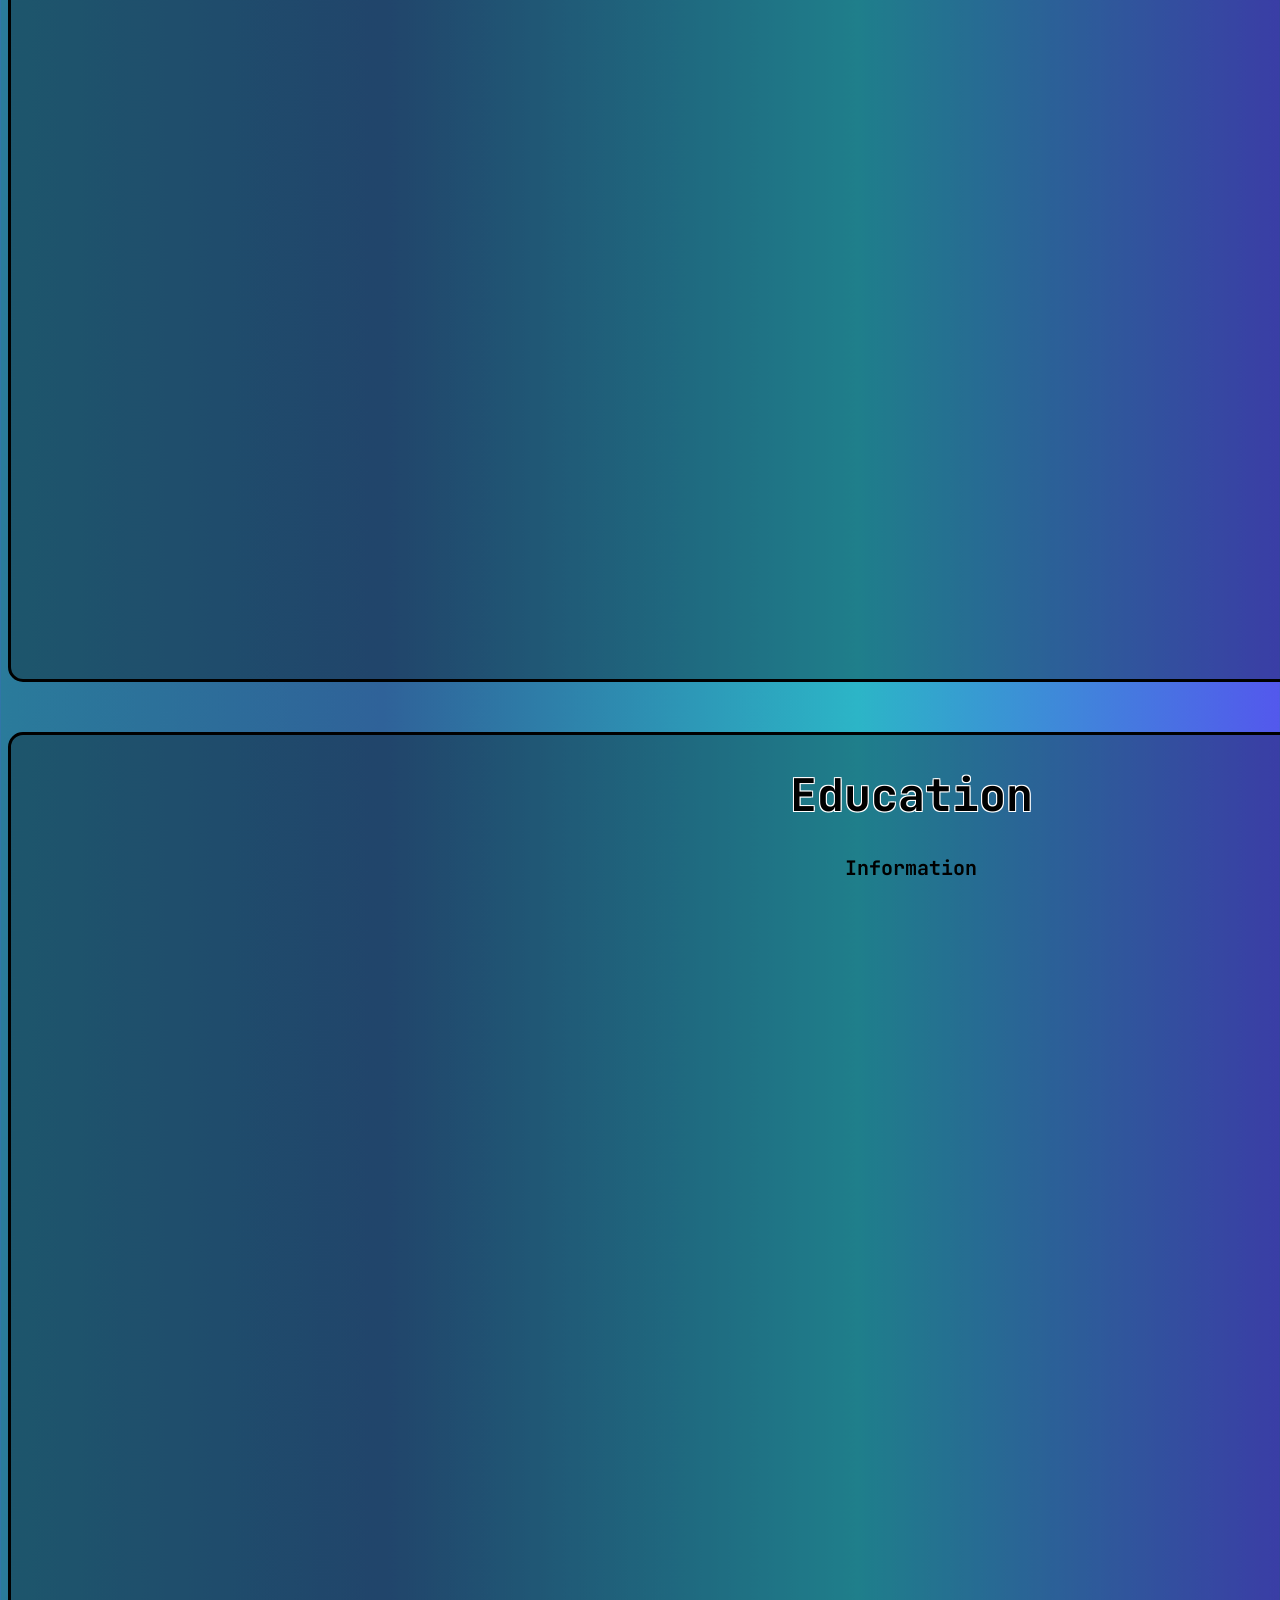
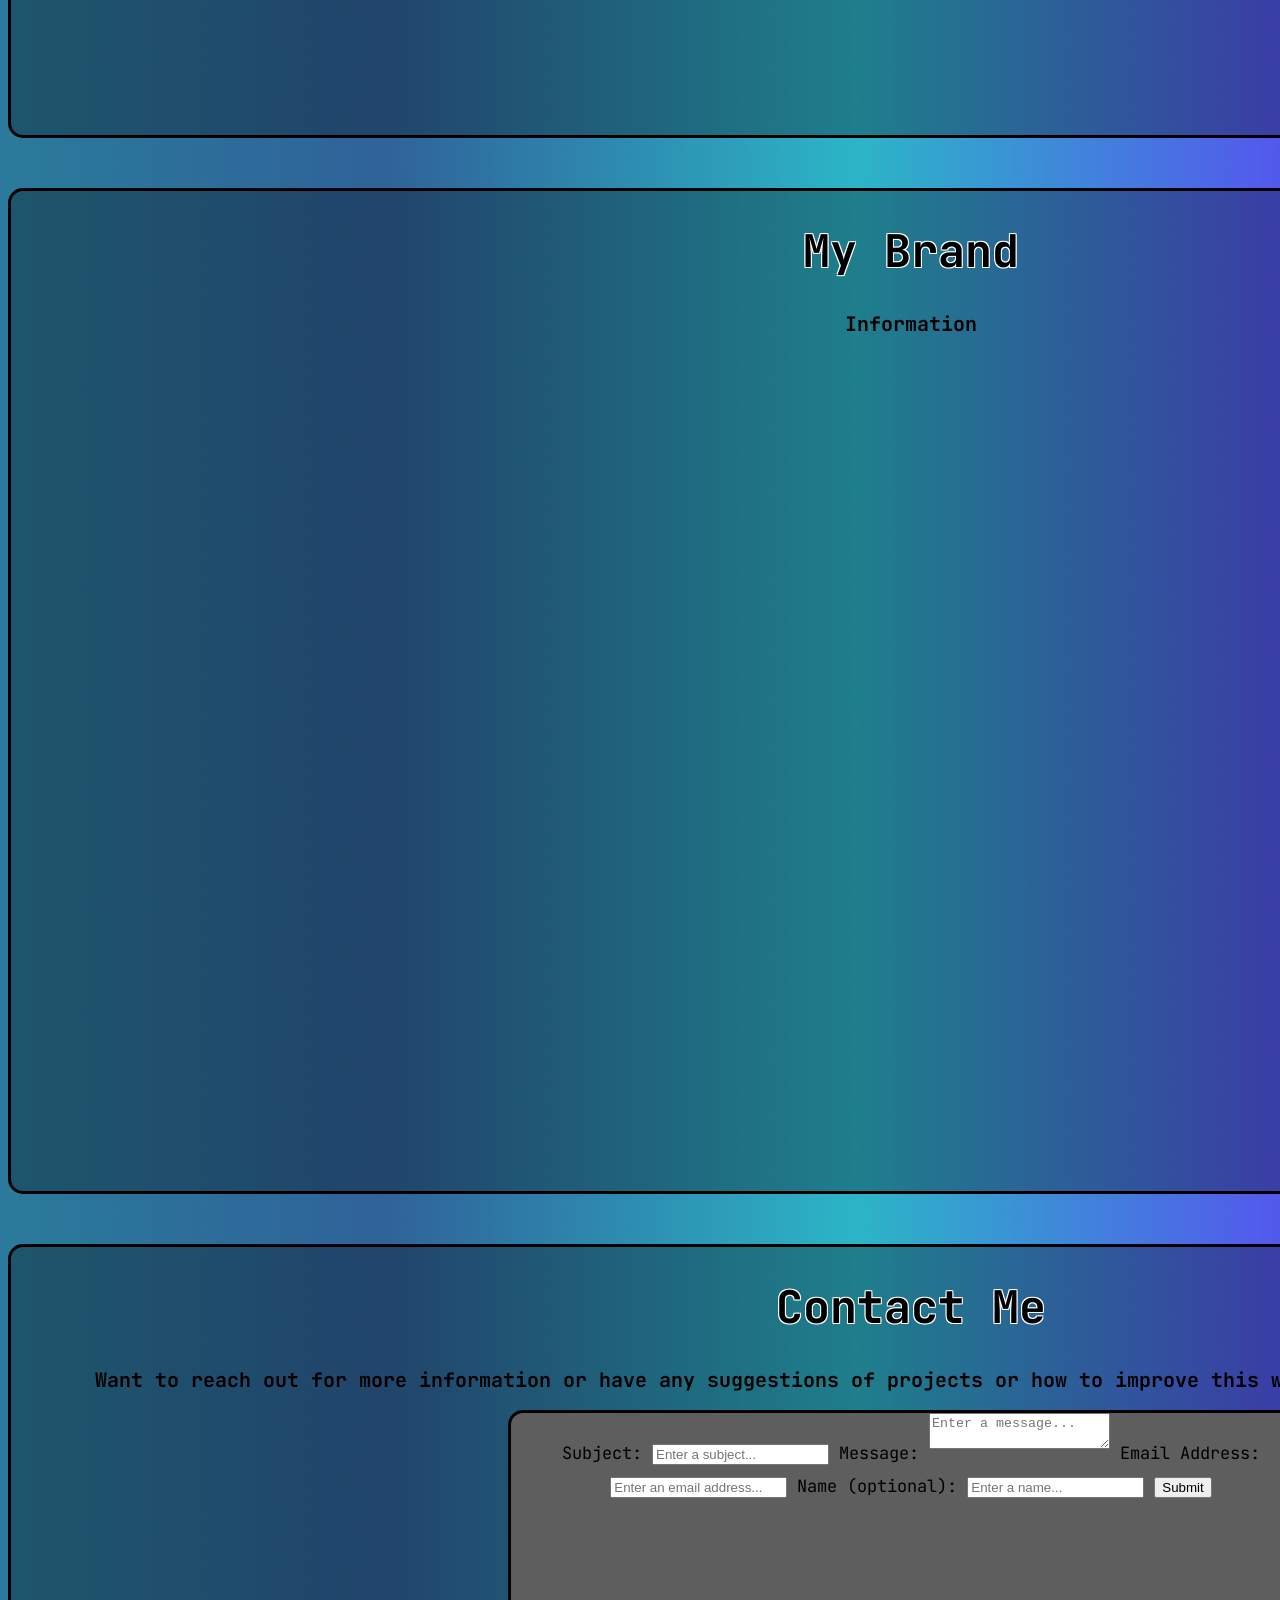
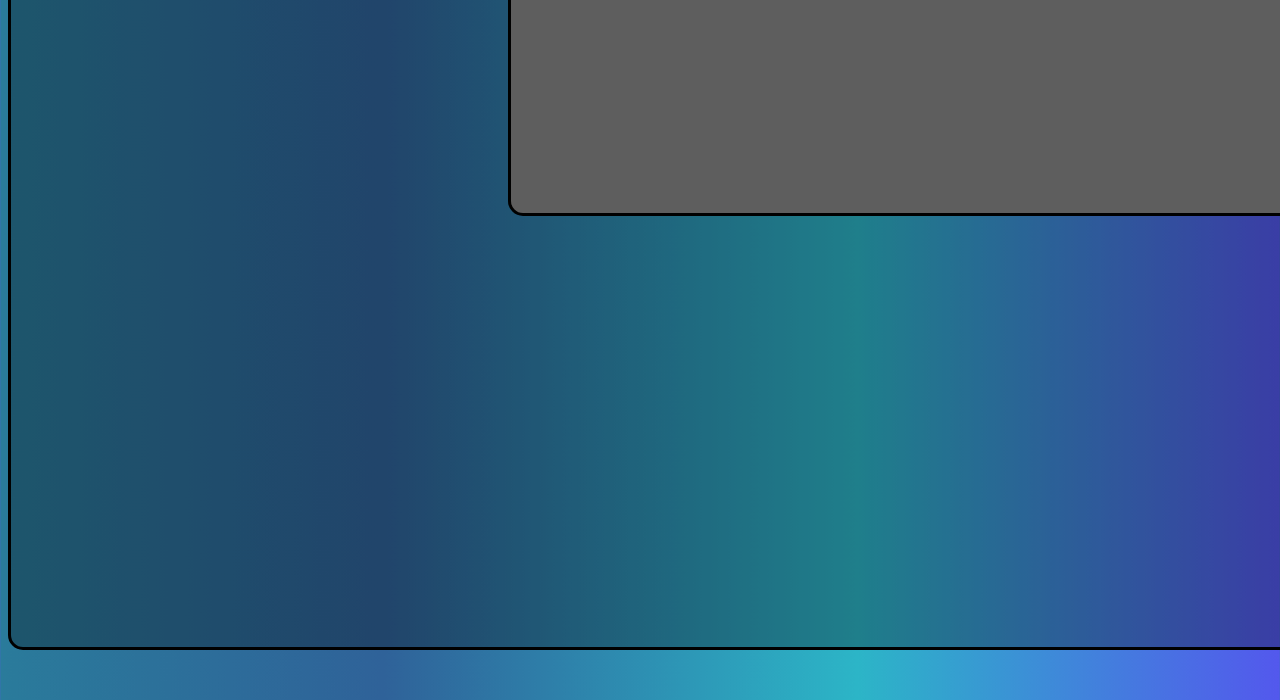
==== commit 88d05b1f: "Day 5: Added sitemap + a little on contact-me, adjusted form" ====
--- a/index.html
+++ b/index.html
@@ -1,6 +1,8 @@
 <!DOCTYPE html>
 <html lang="en" xmlns="http://www.w3.org/1999/html">
 <link rel="stylesheet" href="main.css">
+
+<title>PM Programming | coldHalo_</title>
 
 <script src="main.js"></script>
 
@@ -117,19 +119,24 @@
         <h1 class="section-title">Contact Me</h1>
         <h2 class="section-text">Want to reach out for more information or have any suggestions of projects or how to improve this website? Don't be afraid to reach out.</h2>
         <div id="contact-me-form">
-            <form action="https://formsubmit.co/900305@student.derby-college.ac.uk" method="POST">
+            <form action="https://api.web3forms.com/submit" method="POST">
+                <input type="hidden" name="access_key" value="3cdb7c54-9b66-4132-98ec-058158915995">
                 <label for="contact-me">Subject:
-                    <input type="text" class="form-input" required placeholder="Enter a subject...">
+                    <input name="subject" type="text"  class="form-input" width="100%" height="100px" required placeholder="Enter a subject..." required>
                 </label>
+
                 <label for="contact-me">Message:
-                    <input type="text" class="form-input" required placeholder="Enter a message...">
+                    <textarea name="message" type="text" class="form-input" id="message" onresize="resizeOnMove()" required placeholder="Enter a message..." required></textarea>
                 </label>
+
                 <label for="contact-me">Email Address:
-                    <input type="email" class="form-input" required placeholder="Enter an email address...">
+                    <input name="email" type="email" class="form-input" width="100%" height="100px" required placeholder="Enter an email address..." required>
                 </label>
+
                 <label for="contact-me">Name (optional):
-                    <input type="text" class="form-input" required placeholder="Enter a name...">
+                    <input name="name" type="text" class="form-input" width="100%" height="100px" required placeholder="Enter a name..." required>
                 </label>
+
                 <button type="submit">Submit</button>
             </form>
         </div>
--- a/main.css
+++ b/main.css
@@ -1,93 +1,256 @@
-
-    text-shadow:
-            -1px -1px 0 #ffffff,
-            1px -1px 0 #ffffff,
-            -1px 1px 0 #ffffff,
-            1px 1px 0 #ffffff;
-    ;
-
-
-}
-
-.intro-slogan {
-    font-family: "JetBrains Mono", monospace;
-    font-size: 17px;
-    text-align: center;
-    color: black;}
-
-#skills, #projects, #about-me, #brand, #education, #contact-me{
-    width: 1800px;
-    height: 1000px;
-    border-radius: 15px;
-    margin: auto;
-    align-items: center;
-    border-style: solid;
-    background-color: rgba(0,0,0,0.3);
-    border-color: black;
-}
-
-#header + #introduction-border,#introduction-border + #about-me, #about-me + #skills, #skills + #projects, #projects + #education, #education + #brand, #brand + #contact-me, #contact-me + #footer{
-    margin-bottom: 50px;
-}
-
-.section-title {
-    font-family: "Jetbrains Mono",monospace;
-    color: black;
-    text-shadow:
-            -1px -1px 0 #ffffff,
-            1px -1px 0 #ffffff,
-            -1px 1px 0 #ffffff,
-            1px 1px 0 #ffffff;
-    ;
-
-    text-align: center;
-    font-size: 45px;
-}
-
-.section-text {
-    font-family: "Jetbrains Mono",monospace;
-    color: black;
-    text-align: center;
-    font-size: 20px;
-}
-
-.section-cards {
-    display: flex;
-    flex-wrap: wrap;
-    align-items: center;
-    justify-content: center;
-}
-
-.container:hover {
-    box-shadow: 0 8px 16px 0 rgba(0, 0, 0, 0.2);
-}
-
-.container {
-    padding: 2px 5px;
-    box-shadow: 0 4px 8px 0 rgba(0,0,0,0.2);
-    transition: 0.3s;
-    width: 200px;
-    height: 445px;
-}
-
-#contact-me {
-
-}
-
-#contact-me-form {
-    width: 500px;
-    height: 500px;
-    background-color: rgb(94 94 94);
-    display: flex;
-    flex-wrap: wrap;
-    align-items: center;
-    justify-content: center;
-    border-color: black;
-    border-radius: 15px;
-    border-style: solid;
-}
-
-.images {
-    width: 200px;
-    height: 200px;
+:root {+    --color1: rgba(250,250,250,0);+    --color2: rgba(0,0,0,0)+}+++.jetbrains-mono {+                     font-family: "JetBrains Mono", monospace;+                     font-optical-sizing: auto;+                     font-weight: 200;+                     font-style: normal;+                 }++body {+    background: #2A7B9B;+    background: linear-gradient(90deg, rgba(42, 123, 155, 1) 0%, rgba(47, 98, 153, 1) 30%, rgba(44, 181, 199, 1) 67%, rgba(83, 88, 237, 1) 100%);+}++#header {+    width: auto;+    height: 100px;+    color: black;+    font-family: "Roboto Mono",sans-serif;+    background-color: rgba(0,0,0,0.2);+    position: sticky;+    top: 0;+    will-change: transform;+}++#footer {+    width: auto;+    height: 100px;+    color: black;+    font-family: "Roboto Mono",sans-serif;+    background-color: rgba(0,0,0,0.2);+    position: fixed;+    top: 0;+    will-change: transform;+}++#header-title {+    align-items: center;+    margin: auto;+}++#introduction-border {+    width: 1700px;+    height: 600px;+    border-radius: 15px;+    margin: auto;+    align-items: center;+    border-style: solid;+    background-color: rgba(0,0,0,0.3);+    border-color: black;+}++#introduction-content {+    align-items: center;+}++#portfolio-button .button-text {+    opacity: 0.5;+    color: blue;+    font-family: "Roboto Mono", sans-serif;+}++#portfolio-button .button-text:hover {+    opacity: 1;+    cursor: pointer;+}++#portfolio-button {+    padding: 12px 24px;+    position: fixed;+    right: 350px;+    border: none;+    background: none;+    font-size: 25px;+}++#about-button {+    padding: 12px 24px;+    position: fixed;+    right: 250px;+    border: none;+    background: none;+    font-size: 25px;+}++#about-button .button-text {+    opacity: 0.5;+    color: blue;+    font-family: "Roboto Mono", sans-serif;+}++#about-button .button-text:hover {+    opacity: 1;+    cursor: pointer;+}++.btngroup {+    display: flex;+    flex-wrap: wrap;+    align-items: center;+    justify-content: center;++}++.btngroup .button:hover {+    background-color: darkblue;+    opacity: 1;+}++.button {+    opacity: 0.8;+    background-color: #183aea;+    color: white;+    border: black;+    padding: 15px 32px;+    text-align: center;+    text-decoration: none;+    font-size: 16px;+    cursor: pointer;+    border-radius: 7px;+}++.button-text {+    font-family: "Roboto Mono", sans-serif;+}++.intro-title {+    font-family: "Jetbrains Mono",monospace;+    font-size: 40px;+    text-align: center;++    color: black;+    text-shadow:+            -1px -1px 0 #ffffff,+            1px -1px 0 #ffffff,+            -1px 1px 0 #ffffff,+            1px 1px 0 #ffffff;+    ;+++}+++.intro-name {+    font-family: "Jetbrains Mono",monospace;+    font-size: 40px;+    text-align: center;++    color: black;+    text-shadow:+            -1px -1px 0 #ffffff,+            1px -1px 0 #ffffff,+            -1px 1px 0 #ffffff,+            1px 1px 0 #ffffff;+    ;+++}++.intro-slogan {+    font-family: "JetBrains Mono", monospace;+    font-size: 17px;+    text-align: center;+    color: black;}++#skills, #projects, #about-me, #brand, #education, #contact-me{+    width: 1800px;+    height: 1000px;+    border-radius: 15px;+    margin: auto;+    align-items: center;+    border-style: solid;+    background-color: rgba(0,0,0,0.3);+    border-color: black;+}++#header + #introduction-border,#introduction-border + #about-me, #about-me + #skills, #skills + #projects, #projects + #education, #education + #brand, #brand + #contact-me, #contact-me + #footer{+    margin-bottom: 50px;+}++.section-title {+    font-family: "Jetbrains Mono",monospace;+    color: black;+    text-shadow:+            -1px -1px 0 #ffffff,+            1px -1px 0 #ffffff,+            -1px 1px 0 #ffffff,+            1px 1px 0 #ffffff;+    ;++    text-align: center;+    font-size: 45px;+}++.section-text {+    font-family: "Jetbrains Mono",monospace;+    color: black;+    text-align: center;+    font-size: 20px;+}++.section-cards {+    display: flex;+    flex-wrap: wrap;+    align-items: center;+    justify-content: center;+}++.container:hover {+    box-shadow: 0 8px 16px 0 rgba(0, 0, 0, 0.2);+}++.container {+    padding: 2px 5px;+    box-shadow: 0 4px 8px 0 rgba(0,0,0,0.2);+    transition: 0.3s;+    width: 200px;+    height: 445px;++}++#contact-me {++}++.form-input {+    align-items: center;+    margin-bottom: 10px;+}++#message {++}++#contact-me-form {+    width: 800px;+    height: 400px;+    background-color: rgb(94 94 94);+    border-color: black;+    border-radius: 15px;+    border-style: solid;+    margin: auto;+    font-family: "Jetbrains Mono",monospace;+    font-size: 17px;+    text-align: center;++}++.images {+    width: 200px;+    height: 200px; }
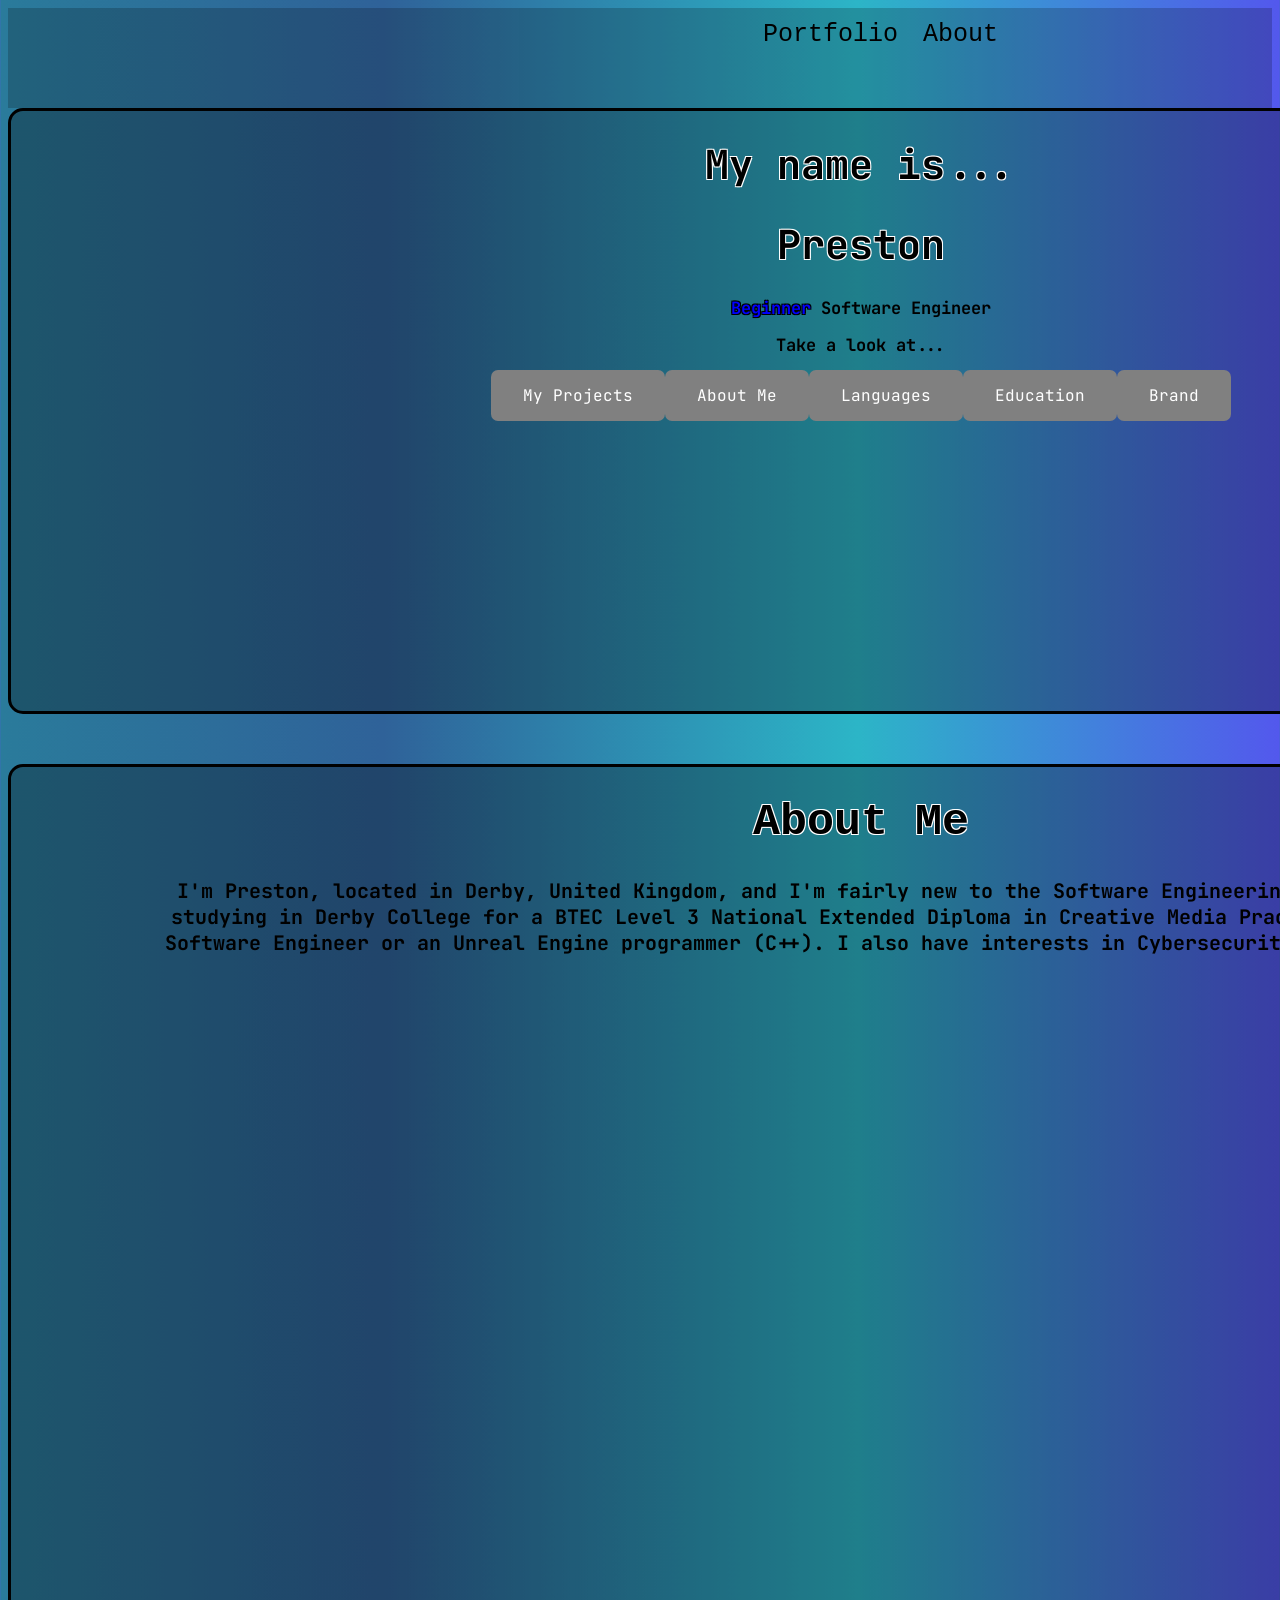
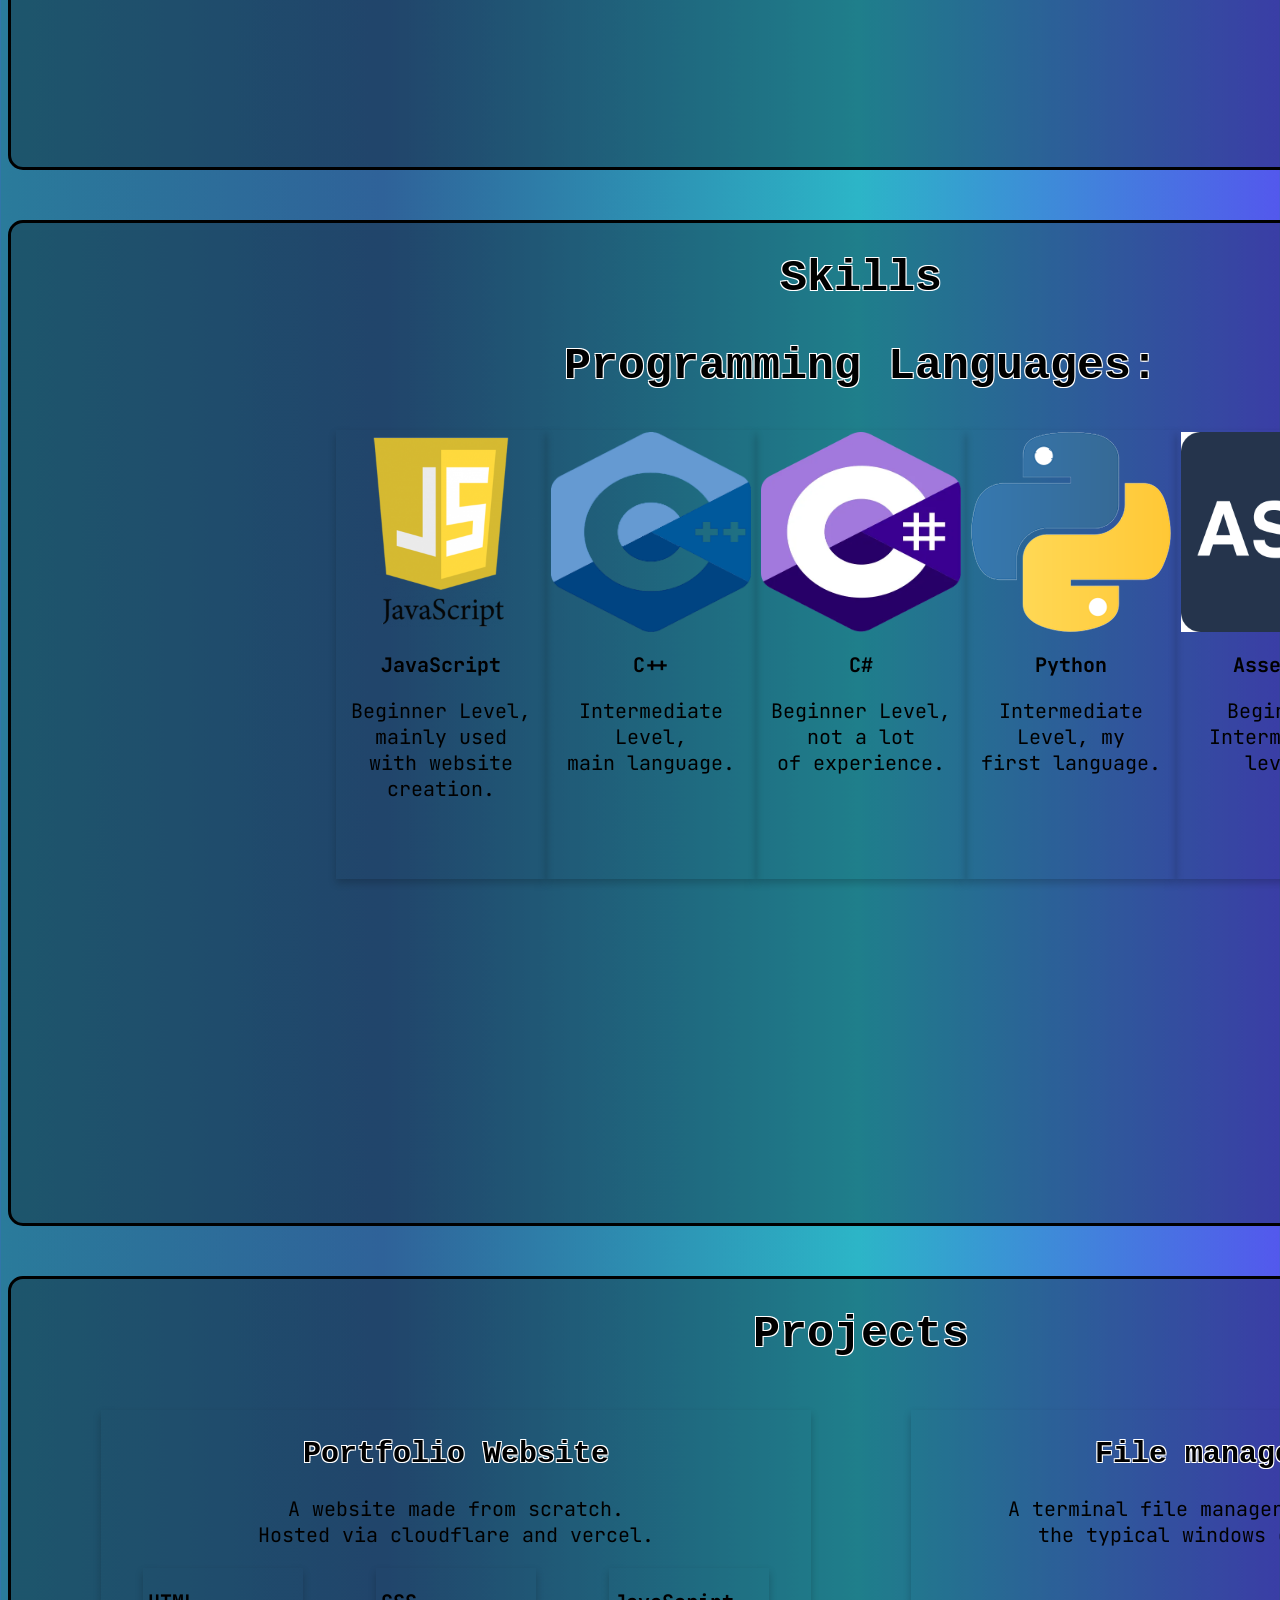
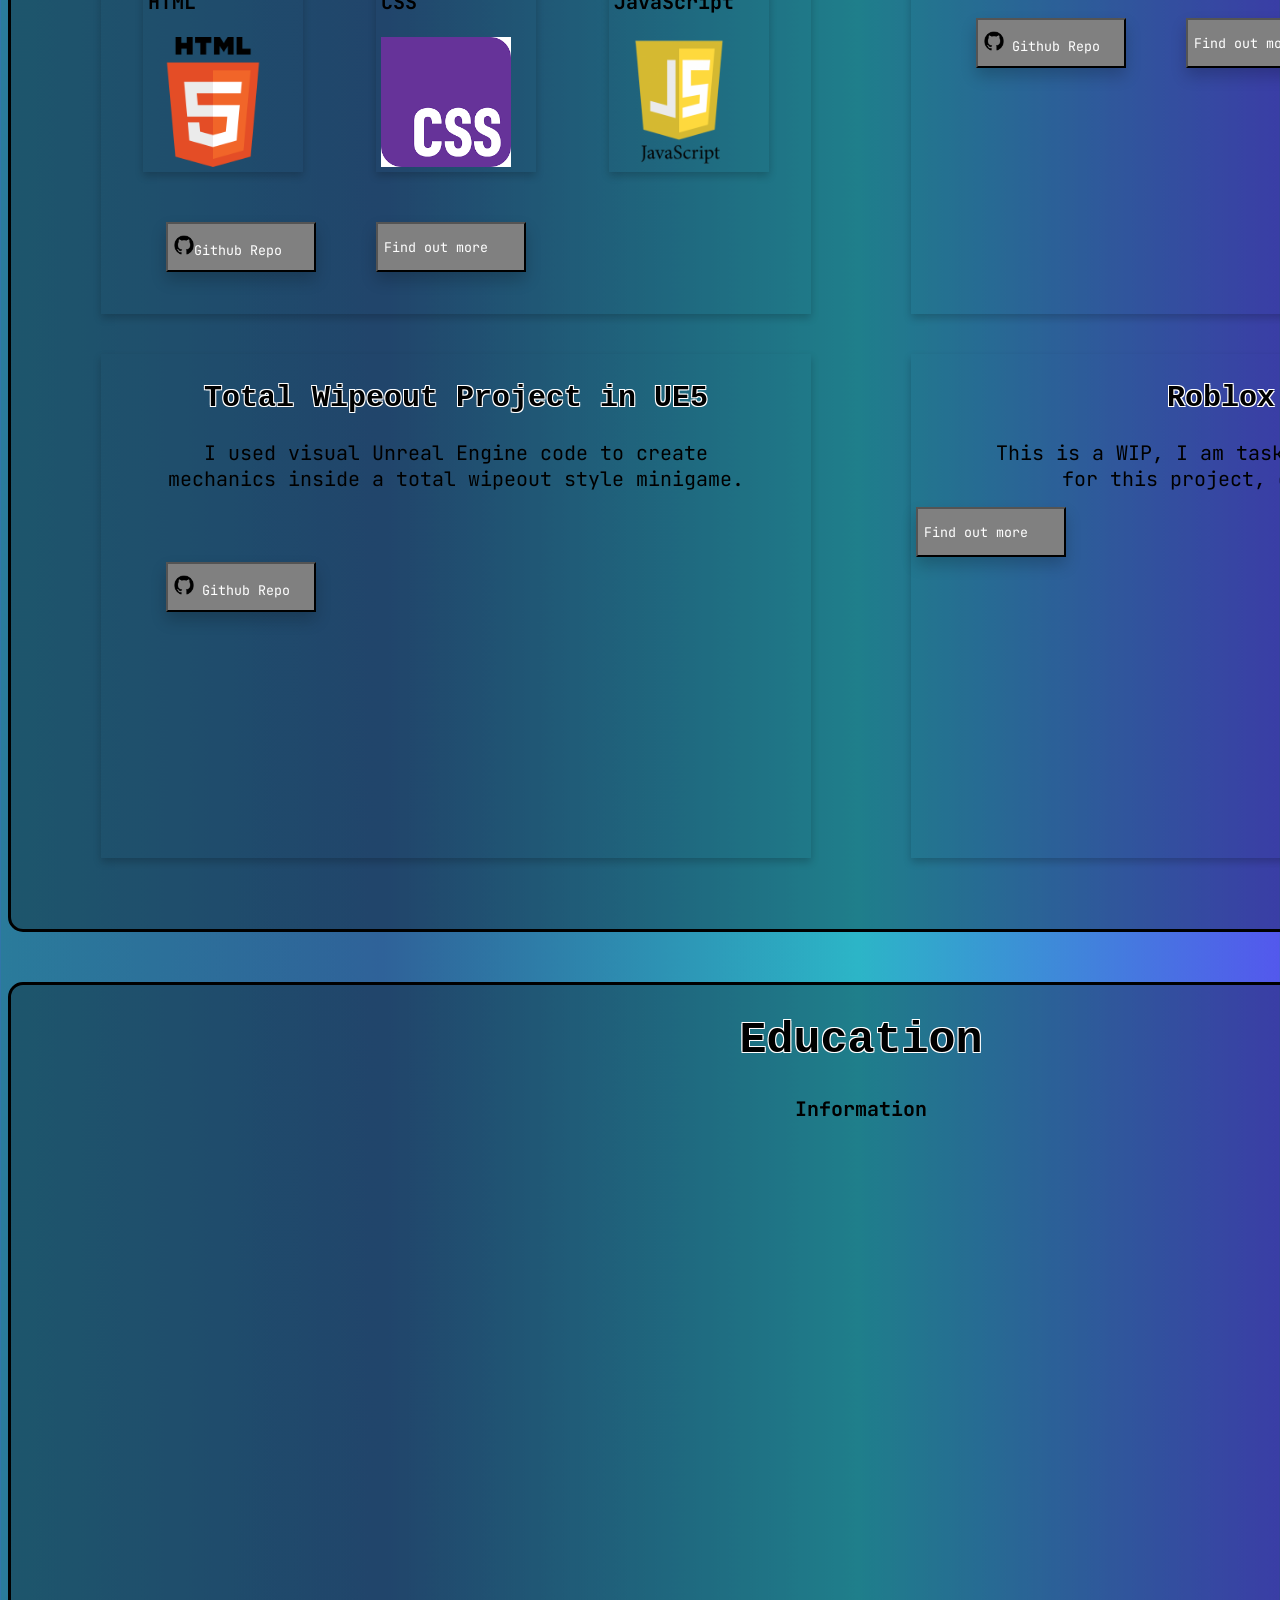
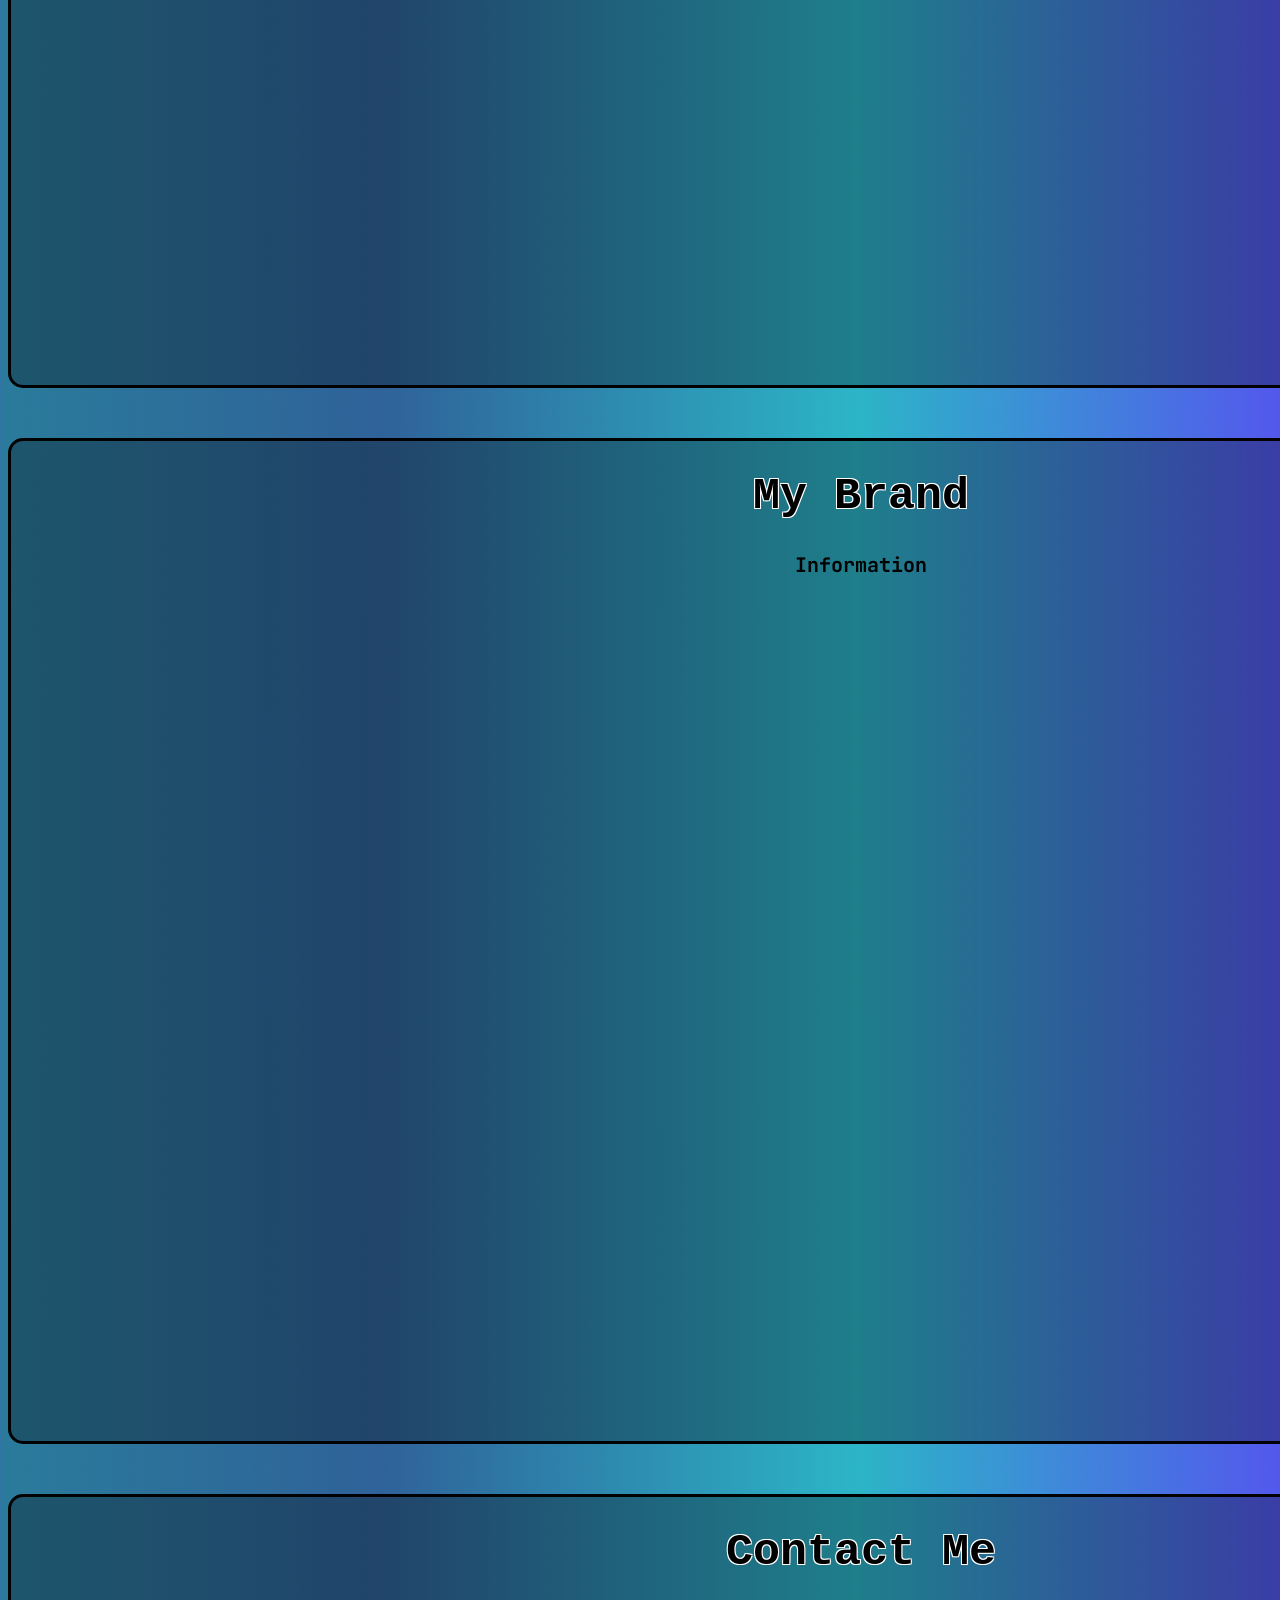
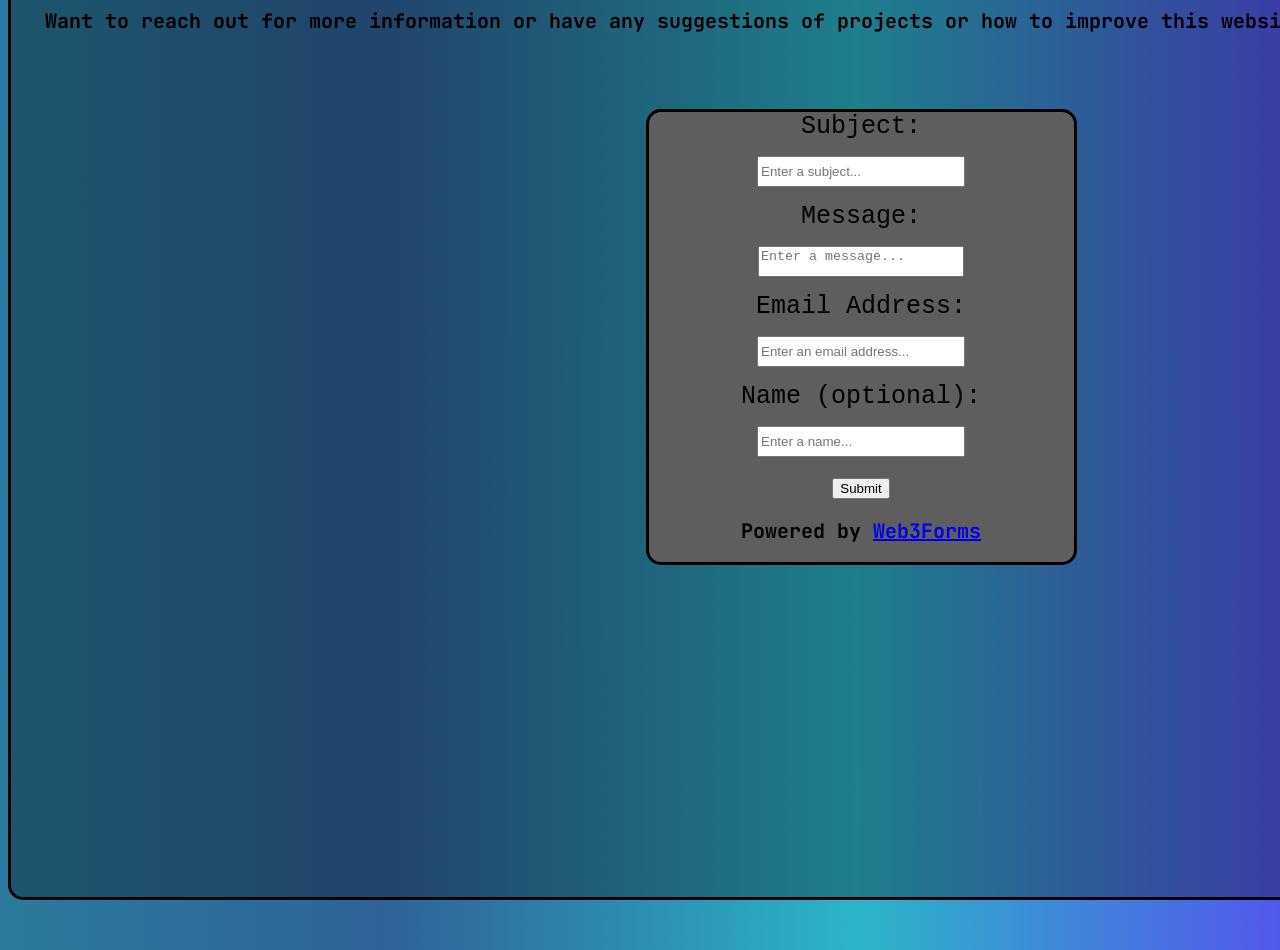
==== commit 38d7107d: "Day 7 Updated header + button fonts, added fade in on load animation, started on projects section, a" ====
--- a/index.html
+++ b/index.html
@@ -1,6 +1,7 @@
 <!DOCTYPE html>
 <html lang="en" xmlns="http://www.w3.org/1999/html">
 <link rel="stylesheet" href="main.css">
+<meta name="viewport" content="width=device-width, initial-scale=1.0">
 
 <title>PM Programming | coldHalo_</title>
 
@@ -11,141 +12,222 @@
     <link rel="preconnect" href="https://fonts.googleapis.com">
     <link rel="preconnect" href="https://fonts.gstatic.com" crossorigin>
     <link href="https://fonts.googleapis.com/css2?family=JetBrains+Mono:wght@200&display=swap" rel="stylesheet">
-    <link rel="icon" type="image/x-icon" href="/assets/favicon.ico">
+    <link rel="icon" type="image/x-icon" href="assets/favicon.ico">
 </head>
 
 <body>
     <div id="header">
         <button onclick="scrolldiv('about-me')" id="about-button" type="submit">
-            <span class="button-text">About</span>
+            About
         </button>
 
         <button onclick="scrolldiv('projects')" id="portfolio-button" type="submit">
-            <span class="button-text">Portfolio</span>
+            Portfolio
         </button>
     </div>
 
-    <div id ="introduction-border">
-        <div id="introduction-content">
-            <h1 class="intro-title" >My name is...</h1>
-            <h1 class="intro-name">Preston</h1>
-            <h2 class="intro-slogan">Beginner Software Engineer</h2>
-            <h2 class="intro-slogan">Take a look at...</h2>
-
-            <div class="btngroup">
-                <button onclick="scrolldiv('projects')" class="button">
-                    <span class="button-text">My Projects</span>
-                </button>
-                <button onclick="scrolldiv('about-me')" class="button">
-                    <span class="button-text">About Me</span>
-                </button>
-                <button onclick="scrolldiv('skills')" class="button">
-                    <span class="button-text">Languages</span>
-                </button>
-                <button onclick="scrolldiv('education')" class ="button">
-                    <span class="button-text">Education</span>
-                </button>
-                <button onclick="scrolldiv('brand')" class ="button">
-                    <span class="button-text">Brand</span>
-                </button>
-            </div>
+    <div class="fadeIn-animation">
+        <div id ="introduction-border">
+            <div id="introduction-content">
+                <h1 class="intro-title" >My name is...</h1>
+                <h1 class="intro-name">Preston</h1>
+                <h2 class="intro-slogan"><span id="blue">Beginner</span> Software Engineer</h2>
+                <h2 class="intro-slogan">Take a look at...</h2>
+
+                <div class="btngroup">
+                    <button onclick="scrolldiv('projects')" class="button">
+                        <span class="button-text">My Projects</span>
+                    </button>
+                    <button onclick="scrolldiv('about-me')" class="button">
+                        <span class="button-text">About Me</span>
+                    </button>
+                    <button onclick="scrolldiv('skills')" class="button">
+                        <span class="button-text">Languages</span>
+                    </button>
+                    <button onclick="scrolldiv('education')" class ="button">
+                        <span class="button-text">Education</span>
+                    </button>
+                    <button onclick="scrolldiv('brand')" class ="button">
+                        <span class="button-text">Brand</span>
+                    </button>
+                </div>
+            </div>
+        </div>
+
+        <div id="about-me">
+            <h1 class="section-title">About Me</h1>
+            <h2 class="normal-text">I'm Preston, located in Derby, United Kingdom, and I'm fairly new to the Software Engineering space.
+                I'm currently studying in Derby College for a BTEC Level 3 National Extended Diploma in Creative Media Practice.
+                I aspire to be a Software Engineer or an Unreal Engine programmer (C++).
+                I also have interests in Cybersecurity and Computer Science.
+            </h2>
+
+        </div>
+
+        <div id="skills">
+            <h1 class="section-title">Skills</h1>
+            <h2 class="section-title">Programming Languages: </h2>
+
+            <div class="section-cards">
+                <div class="container">
+                    <img src="assets/javascript.png" alt="JavaScript" class="images">
+                        <h2 class="normal-text">JavaScript</h2>
+                        <p class="normal-text">Beginner Level, mainly used with website creation.</p>
+                </div>
+
+                <div class="container">
+                    <img src="assets/c++.png" alt="C++" class="images">
+
+                    <h2 class="normal-text">C++</h2>
+                    <p class="normal-text">Intermediate Level, main language.</p>
+                </div>
+
+                <div class="container">
+                    <img src="assets/csharp.webp" alt="C#" class="images">
+
+                    <h2 class="normal-text">C#</h2>
+                    <p class="normal-text">Beginner Level, not a lot of experience.</p>
+                </div>
+
+                <div class="container">
+                    <img src="assets/python.png" alt="Python" class="images">
+
+                    <h2 class="normal-text">Python</h2>
+                    <p class="normal-text">Intermediate Level, my first language.</p>
+                </div>
+
+                <div class="container">
+                    <img src="assets/asm.png" alt="Assembly" class="images">
+
+                    <h2 class="normal-text">Assembly</h2>
+                    <p class="normal-text">Beginner/ Intermediate level. </p>
+                </div>
+
+            </div>
+        </div>
+
+        <div id="projects">
+            <h1 class="section-title">Projects</h1>
+            <div class="project-cards">
+
+                <div class="container-proj">
+                    <h2 class="skills-title">Portfolio Website</h2>
+                    <p class="normal-text">A website made from scratch. Hosted via cloudflare and vercel.</p>
+
+                    <div class="skills-used">
+                        <div class="section-cards">
+                            <div class="container-skills-used">
+                                <h2 class="normal-text">HTML</h2>
+                                <img src="assets/html.webp" alt="HTML" width="130px" height="auto">
+                            </div>
+
+                            <div class="container-skills-used">
+                                <h2 class="normal-text">CSS</h2>
+                                <img src="assets/css.png" alt="CSS" width="130px" height="auto">
+                            </div>
+
+                            <div class="container-skills-used">
+                                <h2 class="normal-text">JavaScript</h2>
+                                <img src="assets/javascript.png" alt="JavaScript" width="130px" height="auto">
+                            </div>
+                        </div>
+                    </div>
+
+                    <div class="buttons-projects">
+                        <a href="https://github.com/coldHalo/web" target="_blank">
+                            <button class="github">
+                                <img src="assets/github.webp" alt="Github" width="20px" height="auto">Github Repo</button>
+                        </a>
+                        <a href="website.html">
+                            <button class="project-website">Find out more</button>
+                        </a>
+                    </div>
+                </div>
+
+                <div class="container-proj">
+                    <h2 class="skills-title">File manager in C++</h2>
+                    <p class="normal-text">A terminal file manager, more advanced than the typical windows directory manager.</p>
+                    <div class="buttons-projects">
+                        <a href="https://github.com/coldHalo/web">
+                            <button class="github">
+                                <img class="github-img" src="assets/github.webp" alt="Github" width="20px" height="auto">
+                                Github Repo
+                            </button>
+                        </a>
+                        <a href="file-manager.html">
+                            <button class="project-website">Find out more</button>
+                        </a>
+                    </div>
+                </div>
+
+                <div class="container-proj">
+                    <h2 class="skills-title">Total Wipeout Project in UE5</h2>
+                    <p class="normal-text">I used visual Unreal Engine code to create mechanics inside a total wipeout style minigame.</p>
+                    <div class="buttons-projects">
+                        <a href="https://github.com/coldHalo/web" target="_blank">
+                            <button class="github">
+                                <img src="assets/github.webp" width="20px" height="auto" alt="Github">
+                                Github Repo
+                            </button>
+                        </a>
+                    </div>
+                </div>
+
+                <div class="container-proj">
+                    <h2 class="skills-title">Roblox Game</h2>
+                    <p class="normal-text">This is a WIP, I am tasking as the programmer for this project, coding in Lua/U.</p>
+                    <div class="buttons-projects">
+                        <a href="roblox.html">
+                            <button class="project-website">Find out more</button>
+                        </a>
+
+                    </div>
+                </div>
+            </div>
+        </div>
+
+        <div id="education">
+            <h1 class="section-title">Education</h1>
+            <h2 class="normal-text">Information</h2>
+        </div>
+
+        <div id="brand">
+            <h1 class="section-title">My Brand</h1>
+            <h2 class="normal-text">Information</h2>
+        </div>
+
+        <div id ="contact-me">
+            <h1 class="section-title">Contact Me</h1>
+            <h2 class="normal-text">Want to reach out for more information or have any suggestions of projects or how to improve this website? Don't be afraid to reach out.</h2>
+            <div id="contact-me-form">
+                <form action="https://api.web3forms.com/submit" method="POST">
+                    <input type="hidden" name="access_key" value="3cdb7c54-9b66-4132-98ec-058158915995">
+                    <label for="contact-me">Subject:
+                        <input name="subject" type="text"  class="form-input" width="100%" height="100px" placeholder="Enter a subject..." required>
+                    </label>
+
+                    <label for="contact-me">Message:
+                        <textarea name="message" type="text" class="form-input" placeholder="Enter a message..." required></textarea>
+                    </label>
+
+                    <label for="contact-me">Email Address:
+                        <input name="email" type="email" class="form-input" width="100%" height="100px" placeholder="Enter an email address..." required>
+                    </label>
+
+                    <label for="contact-me">Name (optional):
+                        <input name="name" type="text" class="form-input" width="100%" height="100px" placeholder="Enter a name..." required>
+                    </label>
+
+                    <button type="submit">Submit</button>
+                </form>
+                <h2 class="normal-text">Powered by <a href="https://web3forms.com/">Web3Forms</a></h2>
+            </div>
+        </div>
+
+
+        <div id="footer">
+
         </div>
     </div>
-
-    <div id="about-me">
-        <h1 class="section-title">About Me</h1>
-        <h2 class="section-text"></h2>
-
-    </div>
-
-    <div id="skills">
-        <h1 class="section-title">Skills</h1>
-        <h2 class="section-text">Programming Languages: </h2>
-
-        <div class="section-cards">
-            <div class="container">
-                <img src="assets/javascript.png" alt="JavaScript" class="images">
-                    <h2 class="section-text">JavaScript</h2>
-                    <p class="section-text">Intermediate Level, mainly used with website creation.</p>
-            </div>
-
-            <div class="container">
-                <img src="assets/c++.png" alt="C++" class="images">
-
-                <h2 class="section-text">C++</h2>
-                <p class="section-text">Intermediate Level, main language.</p>
-            </div>
-
-            <div class="container">
-                <img src="assets/csharp.webp" alt="C#" class="images">
-
-                <h2 class="section-text">C#</h2>
-                <p class="section-text">Beginner Level, not a lot of experience.</p>
-            </div>
-
-            <div class="container">
-                <img src="assets/python.png" alt="Python" class="images">
-
-                <h2 class="section-text">Python</h2>
-                <p class="section-text">Intermediate Level, my first language.</p>
-            </div>
-
-            <div class="container">
-                <img src="assets/asm.png" alt="Assembly" class="images">
-
-                <h2 class="section-text">Assembly</h2>
-                <p class="section-text">Beginner/ Intermediate level. </p>
-            </div>
-
-        </div>
-    </div>
-
-    <div id="projects">
-        <h1 class="section-title">Projects</h1>
-        <h2 class="section-text">Information</h2>
-    </div>
-
-    <div id="education">
-        <h1 class="section-title">Education</h1>
-        <h2 class="section-text">Information</h2>
-    </div>
-
-    <div id="brand">
-        <h1 class="section-title">My Brand</h1>
-        <h2 class="section-text">Information</h2>
-    </div>
-
-    <div id ="contact-me">
-        <h1 class="section-title">Contact Me</h1>
-        <h2 class="section-text">Want to reach out for more information or have any suggestions of projects or how to improve this website? Don't be afraid to reach out.</h2>
-        <div id="contact-me-form">
-            <form action="https://api.web3forms.com/submit" method="POST">
-                <input type="hidden" name="access_key" value="3cdb7c54-9b66-4132-98ec-058158915995">
-                <label for="contact-me">Subject:
-                    <input name="subject" type="text"  class="form-input" width="100%" height="100px" required placeholder="Enter a subject..." required>
-                </label>
-
-                <label for="contact-me">Message:
-                    <textarea name="message" type="text" class="form-input" id="message" onresize="resizeOnMove()" required placeholder="Enter a message..." required></textarea>
-                </label>
-
-                <label for="contact-me">Email Address:
-                    <input name="email" type="email" class="form-input" width="100%" height="100px" required placeholder="Enter an email address..." required>
-                </label>
-
-                <label for="contact-me">Name (optional):
-                    <input name="name" type="text" class="form-input" width="100%" height="100px" required placeholder="Enter a name..." required>
-                </label>
-
-                <button type="submit">Submit</button>
-            </form>
-        </div>
-    </div>
-
-
-    <div id="footer">
-
-    </div>
-
 </body>
 </html>
--- a/main.css
+++ b/main.css
@@ -1,15 +1,26 @@
 :root {-    --color1: rgba(250,250,250,0);-    --color2: rgba(0,0,0,0)-}-++}++@keyframes fadeIn {+    0% {+        opacity: 0;+    }+    100% {+        opacity: 1;+    }+}++.fadeIn-animation {+    animation: 1.2s fadeIn;+}  .jetbrains-mono {-                     font-family: "JetBrains Mono", monospace;-                     font-optical-sizing: auto;-                     font-weight: 200;-                     font-style: normal;-                 }+    font-family: "JetBrains Mono", monospace;+    font-optical-sizing: auto;+    font-weight: 200;+    font-style: normal;+}  body {     background: #2A7B9B;@@ -76,6 +87,8 @@
     border: none;     background: none;     font-size: 25px;+    font-family: "JetBrains Mono SemiBold", monospace;+    cursor:pointer; }  #about-button {@@ -85,6 +98,8 @@
     border: none;     background: none;     font-size: 25px;+    font-family: "JetBrains Mono SemiBold", monospace;+    cursor:pointer; }  #about-button .button-text {@@ -107,13 +122,13 @@
 }  .btngroup .button:hover {-    background-color: darkblue;-    opacity: 1;-}+    transition: 1s;+    background: darkgrey;+}+  .button {-    opacity: 0.8;-    background-color: #183aea;+    background-color: grey;     color: white;     border: black;     padding: 15px 32px;@@ -125,7 +140,7 @@
 }  .button-text {-    font-family: "Roboto Mono", sans-serif;+    font-family: "Jetbrains Mono", monospace; }  .intro-title {@@ -167,8 +182,8 @@
     text-align: center;     color: black;} -#skills, #projects, #about-me, #brand, #education, #contact-me{-    width: 1800px;+#skills, #projects, #about-me, #brand, #education, #contact-me {+    width: 1700px;     height: 1000px;     border-radius: 15px;     margin: auto;@@ -178,12 +193,17 @@
     border-color: black; } -#header + #introduction-border,#introduction-border + #about-me, #about-me + #skills, #skills + #projects, #projects + #education, #education + #brand, #brand + #contact-me, #contact-me + #footer{+#projects {+    height: 1250px; !important;+}++#header + #introduction-border, #introduction-border + #about-me, #about-me + #skills, #skills + #projects, #projects + #education, #education + #brand, #brand + #contact-me, #contact-me + #footer{     margin-bottom: 50px;+    margin-top: 50px; }  .section-title {-    font-family: "Jetbrains Mono",monospace;+    font-family: "JetBrains Mono ExtraBold",monospace;     color: black;     text-shadow:             -1px -1px 0 #ffffff,@@ -196,11 +216,12 @@
     font-size: 45px; } -.section-text {+.normal-text {     font-family: "Jetbrains Mono",monospace;     color: black;     text-align: center;     font-size: 20px;+    text-wrap: balance; }  .section-cards {@@ -223,34 +244,151 @@
  } -#contact-me {--}- .form-input {-    align-items: center;-    margin-bottom: 10px;-}--#message {-+    display: flex;+    flex-wrap: wrap;+    margin: 15px auto;+    resize: none;+    width: 200px;+    height: 25px; }  #contact-me-form {-    width: 800px;-    height: 400px;+    width: 25%;+    height: 45%;     background-color: rgb(94 94 94);     border-color: black;     border-radius: 15px;     border-style: solid;-    margin: auto;-    font-family: "Jetbrains Mono",monospace;-    font-size: 17px;-    text-align: center;-+    margin: 75px auto;+    font-family: "JetBrains Mono ExtraBold", monospace;+    font-size: 25px;+    text-align: center; }  .images {     width: 200px;     height: 200px;+}++#red {+    color: red;+    text-shadow:+            -1px -1px 0 #000000,+            1px -1px 0 #000000,+            -1px 1px 0 #000000,+            1px 1px 0 #000000;+;++}++#blue {+    color: blue;+    text-shadow:+            -1px -1px 0 #000000,+            1px -1px 0 #000000,+            -1px 1px 0 #000000,+            1px 1px 0 #000000;+;+}++#orange {+    color: orange;+    text-shadow:+            -1px -1px 0 #000000,+            1px -1px 0 #000000,+            -1px 1px 0 #000000,+            1px 1px 0 #000000;+;++}++.project-cards {+    display: flex;+    flex-wrap: wrap;+    align-items: center;+    justify-content: center;+}++.container-proj {+    padding: 2px 5px;+    box-shadow: 0 4px 8px 0 rgba(0, 0, 0, 0.2);+    transition: 0.3s;+    width: 700px;+    height: 500px;+    margin: 20px 50px;+}++.container-proj:hover {+    box-shadow: 0 8px 16px 0 rgba(0, 0, 0, 0.2);+}++.buttons-projects {+    display: flex;+    flex-wrap: wrap;+    align-items: center;+}++.github {+    width: 150px;+    height: 50px;+    box-shadow: 0 8px 16px 0 rgba(0, 0, 0, 0.2);+    background: grey;+    color: white;+    font-family: "Jetbrains Mono", monospace;+    text-align: left;+    margin: 50px 60px;+    cursor:pointer;+}++.github:hover {+    transition: 1s;+    background: darkgrey;+}++.github-img {++}++.project-website {+    width: 150px;+    height: 50px;+    box-shadow: 0 8px 16px 0 rgba(0, 0, 0, 0.2);+    background: grey;+    color: white;+    font-family: "Jetbrains Mono", monospace;+    text-align: left;+    margin: -5px auto;+    cursor:pointer;+}++.project-website:hover {+    transition: 1s;+    background: darkgrey;+}++.container-skills-used {+    padding: 2px 5px;+    box-shadow: 0 4px 8px 0 rgba(0, 0, 0, 0.2);+    transition: 0.3s;+    width: 150px;+    height: 200px;+    margin: auto;+    display: flex;+    flex-wrap: wrap;+    align-items: center;+}++.skills-title {+    font-family: "JetBrains Mono ExtraBold",monospace;+    color: black;+    text-shadow:+            -1px -1px 0 #ffffff,+            1px -1px 0 #ffffff,+            -1px 1px 0 #ffffff,+            1px 1px 0 #ffffff;+;++    text-align: center;+    font-size: 30px; }
